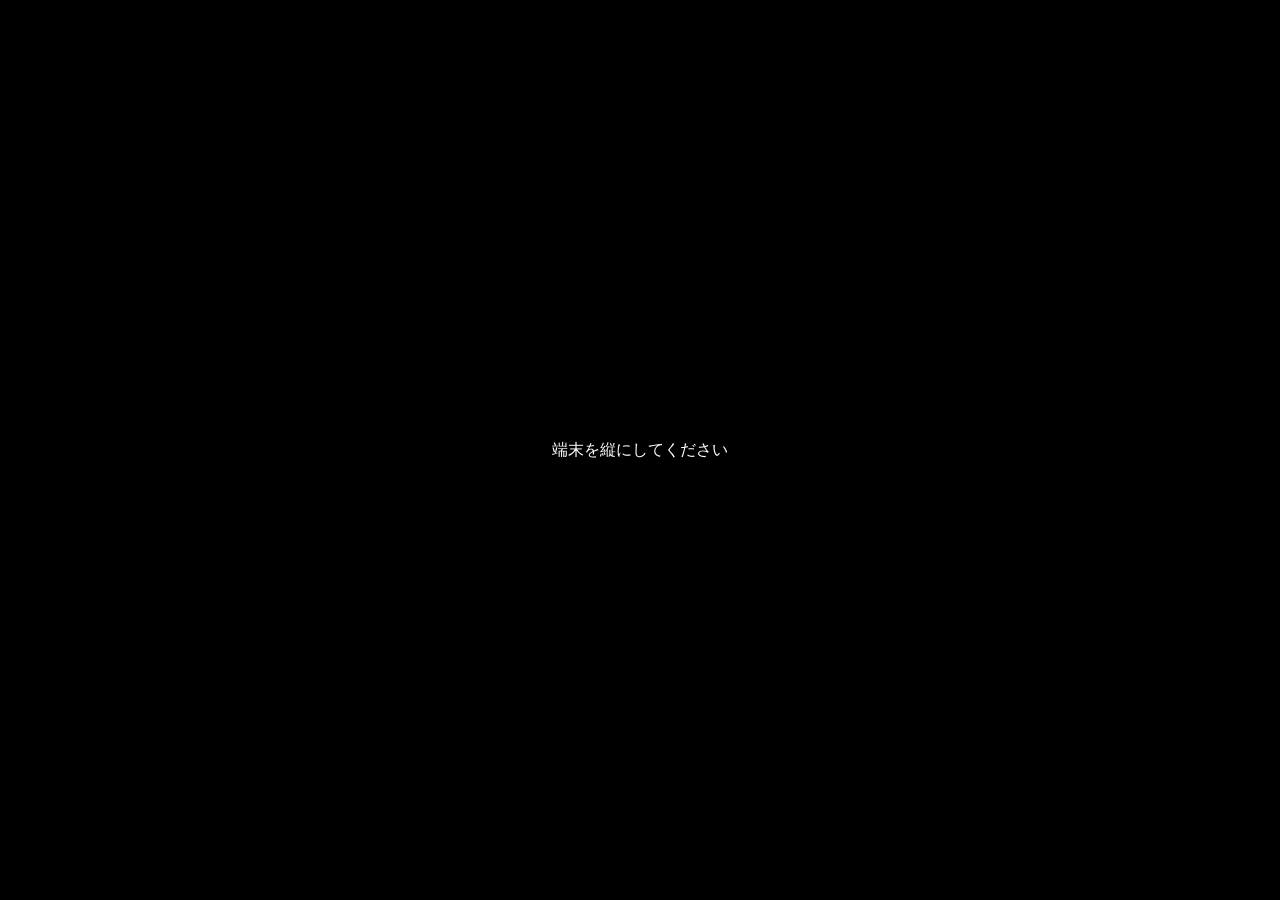
==== admin.html @ 8f2fdc66 "Add files via upload" ====
<!doctype html>
<html lang="ja">
<head>
<meta charset="utf-8">
<meta name="viewport" content="width=device-width,initial-scale=1,viewport-fit=cover,user-scalable=no">
<meta name="theme-color" content="#050505">
<title>おたく場ギルド 管理 Ver.3</title>
<style>
:root{
  --gold:#f6c84f;--white:#fff6df;--green:#73ff5f;--red:#ff6767;
  --line:rgba(246,200,79,.72);--panel:rgba(4,8,14,.68);
  --shadow:0 0 0 2px #1b1203,0 0 0 4px rgba(246,200,79,.72),0 10px 28px rgba(0,0,0,.48);
}
*{box-sizing:border-box;-webkit-tap-highlight-color:transparent}
html,body{margin:0;width:100%;height:100%;overflow:hidden;background:#000;color:var(--white);font-family:"Hiragino Sans","Yu Gothic",Meiryo,monospace}
button,input,textarea,select{font:inherit}
button{color:inherit;cursor:pointer;border:0;background:none}
input,textarea,select{color:var(--white);background:rgba(0,0,0,.62);border:2px solid var(--line);border-radius:8px;padding:10px;outline:none;width:100%}
.app{position:relative;width:100vw;max-width:480px;height:100dvh;margin:0 auto;overflow:hidden;background:#000;isolation:isolate}
.bg{position:absolute;inset:0;background:linear-gradient(to bottom,rgba(0,0,0,.02),rgba(0,0,0,.12) 50%,rgba(0,0,0,.78) 86%),url("grass.png") center top/cover no-repeat;z-index:-3}
.scan{position:absolute;inset:0;pointer-events:none;z-index:5;background:repeating-linear-gradient(to bottom,rgba(255,255,255,.025),rgba(255,255,255,.025) 1px,transparent 2px,transparent 5px);opacity:.12}
.screen{position:absolute;inset:0;display:none;padding:14px 12px calc(14px + env(safe-area-inset-bottom));animation:fadeIn .2s ease both}
.screen.active{display:flex;flex-direction:column}
.center{justify-content:center;align-items:center;text-align:center}
.panel{background:linear-gradient(180deg,rgba(7,12,20,.60),rgba(0,3,8,.72));backdrop-filter:blur(2.5px);-webkit-backdrop-filter:blur(2.5px);border:3px solid rgba(255,246,223,.88);border-radius:12px;box-shadow:var(--shadow);padding:12px;position:relative}
.window{width:100%;max-width:430px}
.title-logo{font-size:30px;letter-spacing:1px;color:var(--gold);text-shadow:3px 3px 0 #000,0 0 18px rgba(246,200,79,.7);line-height:1.45}
.subtitle{margin-top:20px;font-size:18px;text-shadow:2px 2px 0 #000}
.row{display:flex;gap:10px}.row>*{flex:1}
.choice{margin-top:18px}
.btn{display:inline-flex;align-items:center;justify-content:center;gap:6px;min-height:44px;padding:10px 12px;border:3px solid var(--white);border-radius:9px;background:rgba(0,0,0,.74);box-shadow:inset 0 -4px 0 rgba(255,255,255,.08),0 4px 0 rgba(0,0,0,.45);text-shadow:2px 2px 0 #000}
.btn:active{transform:translateY(2px)}
.btn.gold{color:#1d1300;background:linear-gradient(#ffe58a,#c89225);text-shadow:none;border-color:#fff6c8;font-weight:700}
.btn.green{color:#051b00;background:linear-gradient(#9cff8b,#37b72a);text-shadow:none;border-color:#d9ffd4;font-weight:700}
.btn.red{background:linear-gradient(#5b1111,#210000);border-color:#ffaaaa;color:#ffd6d6}
.btn.small{min-height:32px;padding:5px 8px;font-size:12px;border-width:2px}
.dialog-name{color:var(--gold);margin-bottom:8px}
.dialog-text{font-size:17px;line-height:1.55}
.form-grid{display:grid;gap:8px}
.mt{margin-top:12px}.hidden{display:none!important}.tiny{font-size:12px;opacity:.78;line-height:1.5}
.toast{position:absolute;left:14px;right:14px;bottom:calc(16px + env(safe-area-inset-bottom));z-index:60;display:none}
.toast.show{display:block;animation:pop .2s ease both}
.complete-mark{font-size:54px;color:var(--gold);text-shadow:0 0 20px var(--gold)}
@keyframes fadeIn{from{opacity:0;filter:blur(2px)}to{opacity:1;filter:blur(0)}}
@keyframes pop{from{transform:translateY(10px) scale(.98);opacity:0}to{transform:translateY(0) scale(1);opacity:1}}
@media (min-width:700px){body:before{content:"スマホ縦画面専用アプリです";position:fixed;inset:0;display:flex;align-items:center;justify-content:center;background:#000;color:#fff;z-index:99999}.app{display:none}}
@media (orientation:landscape){body:before{content:"端末を縦にしてください";position:fixed;inset:0;display:flex;align-items:center;justify-content:center;background:#000;color:#fff;z-index:99999}.app{display:none}}


h1{font-size:22px;color:var(--gold);margin:0 0 8px;text-shadow:2px 2px 0 #000}.admin-tabs{grid-template-columns:repeat(3,1fr);margin:12px 0}.admin-list{display:grid;gap:8px}.admin-item{border:1px solid rgba(255,255,255,.35);border-radius:8px;padding:8px;background:rgba(0,0,0,.45)}.admin-title{color:var(--gold);margin-bottom:4px}.admin-actions{display:flex;gap:6px;margin-top:7px}.admin-actions>*{flex:1}.json-box{width:100%;min-height:48dvh;font-size:12px;line-height:1.4}label{font-size:12px;color:var(--gold)}.field{margin:8px 0}
</style>
</head>
<body>
<div class="app admin-app">
  <div class="bg"></div>
  <section class="screen active">
    <div class="window panel">
      <h1>管理画面 Ver.3</h1>
      <p class="tiny">iPhone運用用。設定はこの端末のlocalStorageに保存されます。</p>
      <div class="tabs admin-tabs">
        <button class="tab active" data-admin-tab="menu">メニュー</button>
        <button class="tab" data-admin-tab="battle">討伐</button>
        <button class="tab" data-admin-tab="settings">設定</button>
      </div>
      <div id="adminContent"></div>
    </div>
  </section>
  <div class="toast" id="toast"><div class="panel" id="toastText"></div></div>
</div>
<script>
window.GuildStorage = (() => {
  const keys = {
    settings:"otakuba.v303.settings",
    menu:"otakuba.v303.menu",
    monsters:"otakuba.v303.monsters",
    state:"otakuba.v303.state",
    battle:"otakuba.v303.battle"
  };
  const DEFAULT_SETTINGS = {
  "guildName": "おたく場ギルド",
  "currency": "G",
  "discordWebhookUrl": "",
  "battleMode": "continue",
  "adminPassword": "OTAKU",
  "categories": [
    {
      "id": "all",
      "name": "全部"
    },
    {
      "id": "drink",
      "name": "酒場"
    },
    {
      "id": "food",
      "name": "食事"
    },
    {
      "id": "soft",
      "name": "回復"
    },
    {
      "id": "special",
      "name": "限定"
    }
  ]
};
  const DEFAULT_MENU = [
  {
    "id": "beer",
    "category": "drink",
    "name": "ビール",
    "desc": "ギルド定番の一杯。",
    "price": 700,
    "icon": "🍺",
    "image": ""
  },
  {
    "id": "highball",
    "category": "drink",
    "name": "ハイボール",
    "desc": "爽快な一撃。",
    "price": 650,
    "icon": "🥃",
    "image": ""
  },
  {
    "id": "oolong",
    "category": "soft",
    "name": "ウーロン茶",
    "desc": "休憩用ポーション。",
    "price": 400,
    "icon": "🍵",
    "image": ""
  },
  {
    "id": "cola",
    "category": "soft",
    "name": "コーラ",
    "desc": "弾ける黒の魔水。",
    "price": 400,
    "icon": "🥤",
    "image": ""
  },
  {
    "id": "karaage",
    "category": "food",
    "name": "唐揚げ",
    "desc": "冒険者の基本装備。",
    "price": 650,
    "icon": "🍗",
    "image": ""
  },
  {
    "id": "potato",
    "category": "food",
    "name": "ポテト",
    "desc": "みんなでつまめる定番。",
    "price": 550,
    "icon": "🍟",
    "image": ""
  },
  {
    "id": "curry",
    "category": "food",
    "name": "ギルドカレー",
    "desc": "腹を満たす主食クエスト。",
    "price": 900,
    "icon": "🍛",
    "image": ""
  },
  {
    "id": "dessert",
    "category": "special",
    "name": "本日の甘味",
    "desc": "マスター気まぐれ報酬。",
    "price": 500,
    "icon": "🍰",
    "image": ""
  }
];
  const DEFAULT_MONSTERS = [
  {
    "id": "slime",
    "name": "スライム",
    "hp": 500,
    "stage": "草原",
    "background": "grass.png",
    "image": "slime.png"
  },
  {
    "id": "goblin_1",
    "name": "ゴブリン 1/3",
    "hp": 500,
    "stage": "森",
    "background": "forest.png",
    "image": "goblin.png"
  },
  {
    "id": "goblin_2",
    "name": "ゴブリン 2/3",
    "hp": 500,
    "stage": "森",
    "background": "forest.png",
    "image": "goblin.png"
  },
  {
    "id": "goblin_3",
    "name": "ゴブリン 3/3",
    "hp": 500,
    "stage": "森",
    "background": "forest.png",
    "image": "goblin.png"
  },
  {
    "id": "orc_1",
    "name": "オーク 1/2",
    "hp": 2500,
    "stage": "山",
    "background": "mountain.png",
    "image": "orc.png"
  },
  {
    "id": "orc_2",
    "name": "オーク 2/2",
    "hp": 2500,
    "stage": "山",
    "background": "mountain.png",
    "image": "orc.png"
  },
  {
    "id": "skeleton_1",
    "name": "スケルトン 1/2",
    "hp": 1000,
    "stage": "洞窟",
    "background": "cave.png",
    "image": "skeleton.png"
  },
  {
    "id": "skeleton_2",
    "name": "スケルトン 2/2",
    "hp": 1000,
    "stage": "洞窟",
    "background": "cave.png",
    "image": "skeleton.png"
  },
  {
    "id": "mimic_1",
    "name": "ミミック 1/2",
    "hp": 2500,
    "stage": "洞窟",
    "background": "cave.png",
    "image": "mimic.png"
  },
  {
    "id": "mimic_2",
    "name": "ミミック 2/2",
    "hp": 2500,
    "stage": "洞窟",
    "background": "cave.png",
    "image": "mimic.png"
  },
  {
    "id": "gargoyle",
    "name": "ガーゴイル",
    "hp": 5000,
    "stage": "遺跡",
    "background": "ruins.png",
    "image": "gargoyle.png"
  },
  {
    "id": "dark_wizard",
    "name": "ダークウィザード",
    "hp": 10000,
    "stage": "遺跡",
    "background": "ruins.png",
    "image": "dark_wizard.png"
  },
  {
    "id": "minotaur",
    "name": "ミノタウロス",
    "hp": 10000,
    "stage": "火山",
    "background": "volcano.png",
    "image": "minotaur.png"
  },
  {
    "id": "dragon",
    "name": "ドラゴン",
    "hp": 15000,
    "stage": "王城前",
    "background": "castle.png",
    "image": "dragon.png"
  },
  {
    "id": "maou",
    "name": "魔王",
    "hp": 20000,
    "stage": "魔王城 玉座",
    "background": "castle.png",
    "image": "maou.png"
  }
];
  function clone(v){ return JSON.parse(JSON.stringify(v)); }
  function get(key, fallback){
    try{ 
      const raw = localStorage.getItem(key);
      return raw ? JSON.parse(raw) : fallback;
    }catch(e){ return fallback; }
  }
  function set(key, value){ localStorage.setItem(key, JSON.stringify(value)); }
  async function init(){
    const settings = get(keys.settings, clone(DEFAULT_SETTINGS));
    const menu = get(keys.menu, clone(DEFAULT_MENU));
    const monsters = get(keys.monsters, clone(DEFAULT_MONSTERS));
    set(keys.settings, settings); set(keys.menu, menu); set(keys.monsters, monsters);
    return {settings, menu, monsters};
  }
  return {keys, get, set, init};
})();

const $ = id => document.getElementById(id);
let currentTab = "menu";

function toast(msg){
  $("toastText").textContent = msg;
  $("toast").classList.add("show");
  setTimeout(()=>$("toast").classList.remove("show"),1500);
}
function getData(){
  return {
    settings: GuildStorage.get(GuildStorage.keys.settings, {}),
    menu: GuildStorage.get(GuildStorage.keys.menu, []),
    monsters: GuildStorage.get(GuildStorage.keys.monsters, [])
  };
}
function saveJson(key, value){
  try{
    GuildStorage.set(key, JSON.parse(value));
    toast("保存しました");
    render();
  }catch(e){ toast("JSONエラー"); }
}
function render(){
  const d = getData();
  const c = $("adminContent");
  if(currentTab === "menu"){
    c.innerHTML = `<div class="admin-item"><div class="admin-title">menu.json</div><textarea class="json-box" id="jsonEdit">${JSON.stringify(d.menu,null,2)}</textarea><button class="btn gold mt" id="saveJson">保存</button></div>`;
    $("saveJson").onclick = () => saveJson(GuildStorage.keys.menu, $("jsonEdit").value);
  }
  if(currentTab === "battle"){
    c.innerHTML = `<div class="admin-item"><div class="admin-title">monsters.json</div><textarea class="json-box" id="jsonEdit">${JSON.stringify(d.monsters,null,2)}</textarea><button class="btn gold mt" id="saveJson">保存</button></div>`;
    $("saveJson").onclick = () => saveJson(GuildStorage.keys.monsters, $("jsonEdit").value);
  }
  if(currentTab === "settings"){
    c.innerHTML = `<div class="admin-item"><div class="admin-title">settings.json</div><textarea class="json-box" id="jsonEdit">${JSON.stringify(d.settings,null,2)}</textarea><button class="btn gold mt" id="saveJson">保存</button></div>`;
    $("saveJson").onclick = () => saveJson(GuildStorage.keys.settings, $("jsonEdit").value);
  }
}
document.addEventListener("DOMContentLoaded", async () => {
  await GuildStorage.init();
  document.querySelectorAll("[data-admin-tab]").forEach(b => {
    b.onclick = () => {
      document.querySelectorAll("[data-admin-tab]").forEach(x=>x.classList.remove("active"));
      b.classList.add("active");
      currentTab = b.dataset.adminTab;
      render();
    };
  });
  render();
});

</script>
</body>
</html>
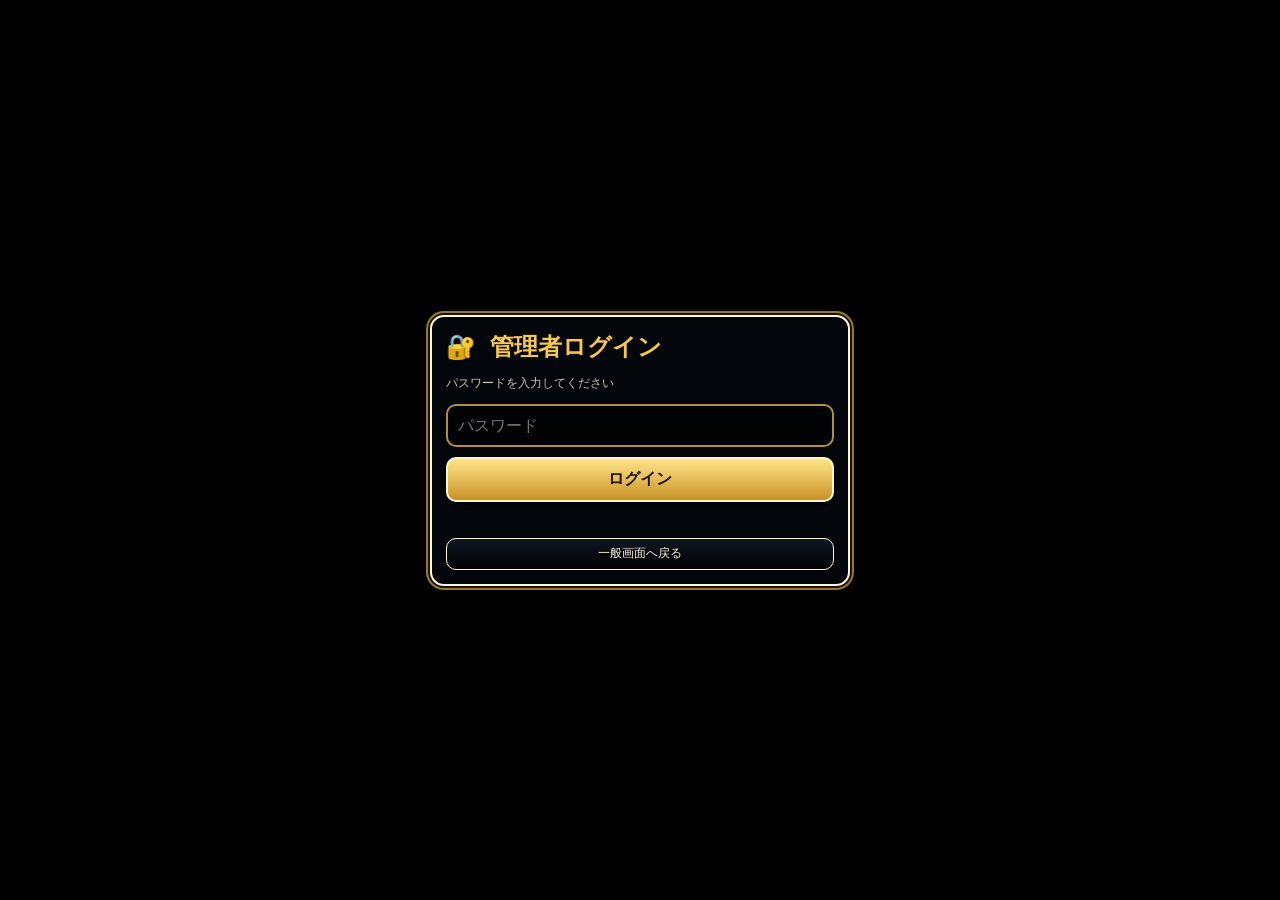
==== commit 69f12e64: "Add files via upload" ====
--- a/admin.html
+++ b/admin.html
@@ -1,375 +1,143 @@
-<!doctype html>
-<html lang="ja">
-<head>
-<meta charset="utf-8">
-<meta name="viewport" content="width=device-width,initial-scale=1,viewport-fit=cover,user-scalable=no">
-<meta name="theme-color" content="#050505">
-<title>おたく場ギルド 管理 Ver.3</title>
-<style>
-:root{
-  --gold:#f6c84f;--white:#fff6df;--green:#73ff5f;--red:#ff6767;
-  --line:rgba(246,200,79,.72);--panel:rgba(4,8,14,.68);
-  --shadow:0 0 0 2px #1b1203,0 0 0 4px rgba(246,200,79,.72),0 10px 28px rgba(0,0,0,.48);
+<!doctype html><html lang="ja"><head><meta charset="utf-8"><meta name="viewport" content="width=device-width,initial-scale=1"><meta name="theme-color" content="#050505"><title>おたく場ギルド 管理画面</title><style>
+:root{--gold:#f6c84f;--white:#fff6df;--green:#73ff5f;--red:#ff6767;--blue:#8bd3ff;--panel:rgba(4,8,14,.78);--line:rgba(246,200,79,.72)}
+*{box-sizing:border-box;-webkit-tap-highlight-color:transparent}html,body{margin:0;width:100%;min-height:100%;background:#050505;color:var(--white);font-family:"Hiragino Sans","Yu Gothic",Meiryo,monospace}button,input,textarea,select{font:inherit}button{cursor:pointer;color:inherit}input,textarea,select{width:100%;padding:10px;border:2px solid var(--line);border-radius:10px;background:rgba(0,0,0,.62);color:var(--white)}textarea{min-height:80px;resize:vertical}.btn{border:2px solid var(--white);border-radius:10px;background:linear-gradient(180deg,rgba(15,23,36,.95),rgba(0,0,0,.7));padding:10px 12px;min-height:42px;box-shadow:0 4px 0 rgba(0,0,0,.45);text-shadow:2px 2px #000}.btn:active{transform:translateY(2px);box-shadow:0 2px 0 rgba(0,0,0,.45)}.btn.gold{background:linear-gradient(#ffe58a,#c89225);color:#1d1300;text-shadow:none;font-weight:900;border-color:#fff6c8}.btn.red{background:linear-gradient(#5b1111,#210000);border-color:#ffaaaa;color:#ffd6d6}.btn.green{background:linear-gradient(#9cff8b,#37b72a);color:#051b00;text-shadow:none;font-weight:900}.btn.small{font-size:12px;padding:6px 8px;min-height:32px;border-width:1px}.panel{background:var(--panel);border:2px solid var(--white);box-shadow:0 0 0 2px #1b1203,0 0 0 4px rgba(246,200,79,.6),0 10px 30px rgba(0,0,0,.5);border-radius:14px;padding:14px}.row{display:flex;gap:8px}.row>*{flex:1}.tiny{font-size:12px;opacity:.78}.goldtxt{color:var(--gold)}.greentxt{color:var(--green)}.redtxt{color:var(--red)}.hidden{display:none!important}.empty{padding:20px;text-align:center;opacity:.75;line-height:1.7}.toast{position:fixed;left:16px;right:16px;bottom:18px;z-index:999;background:rgba(0,0,0,.86);border:2px solid var(--gold);border-radius:12px;padding:12px;text-align:center;display:none}.toast.show{display:block;animation:pop .2s ease}.badge{display:inline-block;border:1px solid var(--line);border-radius:999px;padding:3px 8px;font-size:12px;color:var(--gold);background:rgba(0,0,0,.35)}@keyframes pop{from{opacity:0;transform:translateY(8px)}to{opacity:1;transform:none}}@media (min-width:720px){.phone{max-width:520px;margin:0 auto}.admin-app{max-width:1100px;margin:0 auto}}@media (max-width:719px){.admin-grid{grid-template-columns:1fr!important}.admin-tabs{grid-template-columns:repeat(2,1fr)!important}}
+
+body{min-height:100dvh;background:linear-gradient(rgba(0,0,0,.74),rgba(0,0,0,.86)),url("background.jpg") center/cover fixed no-repeat}.admin-app{padding:14px}.admin-head{display:flex;gap:10px;align-items:center;margin-bottom:12px}.admin-head h1{flex:1;margin:0;color:var(--gold);font-size:23px;text-shadow:2px 2px #000}.admin-tabs{display:grid;grid-template-columns:repeat(5,1fr);gap:8px;margin-bottom:12px}.tab{border:2px solid var(--white);border-radius:10px;background:rgba(0,0,0,.65);padding:10px 8px}.tab.active{background:linear-gradient(#ffe58a,#c89225);color:#1d1300;text-shadow:none;font-weight:900}.version-badge{display:inline-block;margin-left:8px;color:#73ff5f}.section{display:none}.section.active{display:block}.admin-grid{display:grid;grid-template-columns:repeat(2,1fr);gap:12px}.list{display:grid;gap:8px}.item{background:rgba(0,0,0,.42);border:1px solid rgba(246,200,79,.45);border-radius:10px;padding:10px}.item-title{font-weight:900;color:var(--gold)}.table{width:100%;border-collapse:collapse;font-size:13px}.table th,.table td{border-bottom:1px solid rgba(255,255,255,.18);padding:6px;text-align:left;vertical-align:top}.toolbar{display:flex;gap:8px;flex-wrap:wrap;margin:8px 0}.form{display:grid;gap:8px}.stats{display:grid;grid-template-columns:repeat(4,1fr);gap:8px}.stat{padding:12px;text-align:center}.stat b{display:block;color:var(--gold);font-size:20px}.danger-zone{border-color:#ff6767}.code{white-space:pre-wrap;background:#050505;border:1px solid var(--line);border-radius:10px;padding:10px;font-size:12px;overflow:auto;max-height:300px}.gas-order{border:1px solid rgba(139,211,255,.55);border-radius:10px;padding:10px;margin:8px 0;background:rgba(0,0,0,.35)}.gas-order.done{opacity:.65}.gas-order.cancel{border-color:rgba(255,103,103,.8)}.gas-actions{display:grid;grid-template-columns:repeat(4,1fr);gap:6px;margin-top:8px}.sync-status{border-left:4px solid var(--blue);padding-left:8px}.gas-mini{font-size:12px;opacity:.82;margin-top:4px}.okbox{border-color:rgba(115,255,95,.55)}
+
+html.admin-locked .admin-app{display:none!important}
+#adminLogin{display:none;position:fixed;inset:0;z-index:9999;align-items:center;justify-content:center;padding:20px;background:linear-gradient(rgba(0,0,0,.78),rgba(0,0,0,.92)),url("background.jpg") center/cover no-repeat}html.admin-locked #adminLogin{display:flex}.login-card{width:min(420px,94vw)}.login-title{font-size:24px;color:var(--gold);font-weight:900;text-shadow:2px 2px #000;margin-bottom:8px}.login-error{min-height:20px;color:var(--red);font-size:13px;margin-top:8px}
+
+.category-block{margin-bottom:12px;border:1px solid rgba(246,200,79,.45);border-radius:14px;overflow:hidden;background:rgba(0,0,0,.22)}
+.category-head{width:100%;display:flex;align-items:center;justify-content:space-between;gap:8px;padding:12px;border:0;border-bottom:1px solid rgba(246,200,79,.35);background:rgba(0,0,0,.45);font-weight:900;color:var(--gold);text-align:left}
+.category-body{display:none;padding:10px}.category-block.open .category-body{display:grid;gap:8px}
+.product-card{display:grid;grid-template-columns:74px 1fr;gap:10px;align-items:center}.product-thumb{width:74px;height:74px;border:1px solid var(--line);border-radius:10px;background:rgba(0,0,0,.45);display:flex;align-items:center;justify-content:center;overflow:hidden;font-size:30px}.product-thumb img{width:100%;height:100%;object-fit:cover}.preview-img{width:96px;height:96px;border:1px solid var(--line);border-radius:10px;background:rgba(0,0,0,.45);object-fit:cover;display:none}.menu-filter{display:grid;grid-template-columns:repeat(3,1fr);gap:6px;margin:8px 0}.status-active{color:var(--green)}.status-cancelled,.status-cancel{color:var(--red)}.status-received,.status-done{color:var(--blue)}
+
+.customer-list{display:grid;gap:12px;margin-top:10px}
+.customer-card{border:1px solid rgba(246,200,79,.48);border-radius:14px;background:rgba(0,0,0,.36);padding:12px}
+.customer-head{display:flex;align-items:center;justify-content:space-between;gap:8px;margin-bottom:10px}
+.customer-name{font-size:20px;font-weight:900;color:var(--gold);line-height:1.25;word-break:break-word}
+.customer-meta{display:grid;grid-template-columns:repeat(3,1fr);gap:8px;margin:8px 0 12px}
+.customer-meta .mini{border:1px solid rgba(255,255,255,.22);border-radius:10px;padding:8px;background:rgba(255,255,255,.035);text-align:center}
+.customer-meta .mini span{display:block;font-size:11px;opacity:.75;margin-bottom:4px}.customer-meta .mini b{color:var(--green);font-size:15px}
+.customer-form{display:grid;gap:8px}.customer-form label{display:grid;gap:4px;color:var(--gold);font-size:12px}.customer-form textarea{min-height:72px}.customer-savebar{position:sticky;bottom:10px;z-index:30;margin-top:12px;background:rgba(0,0,0,.72);border:1px solid rgba(246,200,79,.55);border-radius:14px;padding:10px;backdrop-filter:blur(2px);-webkit-backdrop-filter:blur(2px)}
+@media (max-width:719px){.customer-meta{grid-template-columns:1fr 1fr}.customer-card{padding:10px}.customer-name{font-size:18px}.table.customer-old{display:none}}
+</style><script>(function(){if(localStorage.getItem('otakubaAdminAuth.v1')!=='ok')document.documentElement.classList.add('admin-locked')})();</script></head><body><div id="adminLogin"><div class="panel login-card"><div class="login-title">🔐 管理者ログイン</div><p class="tiny">パスワードを入力してください</p><input id="adminPassInput" type="password" placeholder="パスワード"><button class="btn gold" id="adminLoginBtn" style="width:100%;margin-top:10px">ログイン</button><div id="adminLoginError" class="login-error"></div><button class="btn small" onclick="location.href='index.html'" style="width:100%;margin-top:8px">一般画面へ戻る</button></div></div><div class="admin-app"><div id="toast" class="toast"></div><div class="admin-head"><h1>おたく場ギルド 管理画面 <span class="tiny">v3.0</span></h1><button class="btn small" onclick="location.href='index.html'">一般画面</button><button class="btn red small" id="adminLogoutBtn">ログアウト</button></div><div class="admin-tabs" id="tabs"></div><div id="sections"></div></div><script>
+(function(){'use strict';
+const APP_VERSION='3.0-fixed10-overflow'; const DEFAULT_GAS_URL='https://script.google.com/macros/s/AKfycbzX6hTXf6HWtpVarXymnKc2xGA6BhkmIhXMu4QIweqHJlkADWLlHDIM0daJJuXXJgjpLA/exec'; const KEY='otakubaGuildApp.v1.complete'; const OLD='otakubaGuildApp.v2.masterMenu';
+const CATS={food:'フード',drink:'ドリンク',alcohol:'アルコール',dessert:'デザート',event:'イベント'}; const CAT_KEYS=Object.keys(CATS);
+const TABS=[['dash','📊 ダッシュボード'],['menu','🍴 メニュー管理'],['orders','📦 注文管理'],['sales','💰 売上管理'],['customers','👤 顧客管理'],['battle','⚔️ 討伐システム'],['notice','📢 本日のお知らせ'],['notify','🔔 通知設定'],['design','🎨 デザイン設定'],['data','💾 データ管理']];
+function uid(){return 'id'+Math.random().toString(36).slice(2,9)+Date.now().toString(36)}
+function defaultProducts(){return [{id:uid(),cat:'food',name:'唐揚げ',price:600,emoji:'🍗',desc:'ギルド定番のフード。',image:''},{id:uid(),cat:'food',name:'ポテト',price:500,emoji:'🍟',desc:'みんなでつまめる。',image:''},{id:uid(),cat:'drink',name:'コーラ',price:400,emoji:'🥤',desc:'ソフトドリンク。',image:''},{id:uid(),cat:'drink',name:'メロンソーダ',price:400,emoji:'🥤',desc:'緑の回復薬。',image:''},{id:uid(),cat:'alcohol',name:'生ビール',price:600,emoji:'🍺',desc:'酒場の基本。',image:''},{id:uid(),cat:'alcohol',name:'ハイボール',price:550,emoji:'🥃',desc:'強炭酸。',image:''},{id:uid(),cat:'dessert',name:'アイス',price:350,emoji:'🍨',desc:'食後の甘味。',image:''},{id:uid(),cat:'event',name:'本日の限定',price:700,emoji:'🎉',desc:'イベントメニュー。',image:''}]}
+function defaultEnemies(){return [
+{id:'slime',name:'スライム',stage:'草原',hp:100,maxHp:100,bg:'grass.png',background:'grass.png',image:'slime.png'},
+{id:'goblin',name:'ゴブリン',stage:'森',hp:200,maxHp:200,bg:'forest.png',background:'forest.png',image:'goblin.png'},
+{id:'orc',name:'オーク',stage:'森',hp:350,maxHp:350,bg:'forest.png',background:'forest.png',image:'orc.png'},
+{id:'skeleton',name:'スケルトン',stage:'遺跡',hp:500,maxHp:500,bg:'ruins.png',background:'ruins.png',image:'skeleton.png'},
+{id:'mimic',name:'ミミック',stage:'洞窟',hp:700,maxHp:700,bg:'cave.png',background:'cave.png',image:'mimic.png'},
+{id:'gargoyle',name:'ガーゴイル',stage:'山岳',hp:900,maxHp:900,bg:'mountain.png',background:'mountain.png',image:'gargoyle.png'},
+{id:'dark_wizard',name:'ダークウィザード',stage:'魔王城',hp:1200,maxHp:1200,bg:'castle.png',background:'castle.png',image:'dark_wizard.png'},
+{id:'minotaur',name:'ミノタウロス',stage:'洞窟',hp:1600,maxHp:1600,bg:'cave.png',background:'cave.png',image:'minotaur.png'},
+{id:'dragon',name:'ドラゴン',stage:'火山',hp:2200,maxHp:2200,bg:'volcano.png',background:'volcano.png',image:'dragon.png'},
+{id:'maou',name:'魔王',stage:'魔王城',hp:3000,maxHp:3000,bg:'castle.png',background:'castle.png',image:'maou.png'}
+]}
+function defaults(){return {products:defaultProducts(),orders:[],sales:[],customers:[],settings:{notice:{enabled:false,title:'本日のお知らせ',body:'',position:'top'},gasUrl:DEFAULT_GAS_URL,notifyOn:true,currentEnemyIndex:0,enemies:defaultEnemies(),design:{bg:'background.jpg',bgm:''},sharedOrders:[],gasLog:[]},currentCustomer:'',currentCustomerId:''}}
+function normalizeEnemy(e,i){const base=defaultEnemies()[i%defaultEnemies().length]||defaultEnemies()[0]; e=e||{}; const max=Number(e.maxHp||e.hp||base.maxHp||100)||100; const hp=Number.isFinite(Number(e.hp))?Math.max(0,Number(e.hp)):max; return {id:e.id||base.id||('enemy_'+(i+1)),name:e.name||base.name||('敵'+(i+1)),stage:e.stage||base.stage||'草原',hp:hp,maxHp:max,bg:e.bg||e.background||base.bg||base.background||'grass.png',background:e.background||e.bg||base.background||base.bg||'grass.png',image:e.image||base.image||'slime.png',bgm:e.bgm||base.bgm||''};}
+function migrate(o){const d=defaults(); if(!o||typeof o!=='object')return d; o.products=Array.isArray(o.products)&&o.products.length?o.products:d.products; o.orders=Array.isArray(o.orders)?o.orders:[]; o.sales=Array.isArray(o.sales)?o.sales:[]; o.customers=Array.isArray(o.customers)?o.customers:[]; o.customers.forEach(c=>{if(c&&!c.id)c.id=uid()}); o.settings=o.settings||{}; o.settings.notice=o.settings.notice||d.settings.notice; const oldEnemies=Array.isArray(o.settings.enemies)?o.settings.enemies:[]; o.settings.enemies=(oldEnemies.length?oldEnemies:defaultEnemies()).map(normalizeEnemy); o.settings.currentEnemyIndex=Number.isFinite(+o.settings.currentEnemyIndex)?Math.max(0,Math.min(o.settings.enemies.length-1,+o.settings.currentEnemyIndex)):0; o.settings.gasUrl=o.settings.gasUrl||DEFAULT_GAS_URL; o.settings.notifyOn=o.settings.notifyOn!==false; o.settings.design=o.settings.design||d.settings.design; o.settings.sharedOrders=Array.isArray(o.settings.sharedOrders)?o.settings.sharedOrders:[]; o.settings.gasLog=Array.isArray(o.settings.gasLog)?o.settings.gasLog:[]; o.currentCustomerId=o.currentCustomerId||''; if(!o.currentCustomer&&o.name)o.currentCustomer=o.name; return o;}
+function load(){try{let cur=JSON.parse(localStorage.getItem(KEY)); if(cur)return migrate(cur); let old=JSON.parse(localStorage.getItem(OLD)); if(old){old.currentCustomer=old.name||old.currentCustomer||''; return migrate(old)}}catch(e){} return defaults()} let state=load(); function save(){localStorage.setItem(KEY,JSON.stringify(state)); localStorage.setItem(OLD,JSON.stringify(state))}
+function $(id){return document.getElementById(id)} function fileUrl(name){name=String(name||'').trim(); if(!name)return 'background.jpg'; if(/^data:image\//.test(name)||/^https?:\/\//.test(name))return name; return name.replace(/\\/g,'/').replace(/^\/+/, '')} function yen(n){return (Number(n)||0).toLocaleString('ja-JP')+'G'} function esc(s){return String(s??'').replace(/[&<>"']/g,m=>({'&':'&amp;','<':'&lt;','>':'&gt;','"':'&quot;',"'":'&#39;'}[m]))} function today(){return new Date().toLocaleDateString('ja-JP',{timeZone:'Asia/Tokyo'})}
+function toast(m){const t=$('toast');t.textContent=m;t.classList.add('show');clearTimeout(toast.t);toast.t=setTimeout(()=>t.classList.remove('show'),1600)}
+let current='dash'; function initTabs(){const box=$('tabs'); box.innerHTML=TABS.map(t=>'<button class="tab" data-tab="'+t[0]+'">'+t[1]+'</button>').join(''); box.querySelectorAll('button').forEach(b=>b.onclick=()=>{current=b.dataset.tab;render()})}
+function section(id,html){return '<section class="section '+(current===id?'active':'')+'" id="sec-'+id+'">'+html+'</section>'}
+function orderItems(){return state.orders.map(o=>{const p=state.products.find(x=>x.id===o.id); return p?{id:p.id,name:p.name,cat:p.cat,price:Number(p.price)||0,qty:Number(o.qty)||0,subtotal:(Number(p.price)||0)*(Number(o.qty)||0)}:null}).filter(Boolean)}
+function salesTotal(arr){return arr.filter(s=>s.type!=='cancel').reduce((a,s)=>a+(Number(s.total)||0),0)-arr.filter(s=>s.type==='cancel').reduce((a,s)=>a+(Number(s.total)||0),0)}
+function currentEnemy(){let i=Math.max(0,Math.min((state.settings.enemies||[]).length-1,Number(state.settings.currentEnemyIndex)||0));state.settings.currentEnemyIndex=i;return state.settings.enemies[i]}
+function render(){document.querySelectorAll('.tab').forEach(b=>b.classList.toggle('active',b.dataset.tab===current)); const e=currentEnemy(); const todaySales=state.sales.filter(s=>(s.timeText||'').startsWith(today())); const orders=orderItems(); const secs=[];
+secs.push(section('dash','<div class="stats"><div class="panel stat"><span>今日の売上</span><b>'+yen(salesTotal(todaySales))+'</b></div><div class="panel stat"><span>注文数</span><b>'+state.sales.filter(s=>s.type!=='cancel').length+'</b></div><div class="panel stat"><span>顧客数</span><b>'+state.customers.length+'</b></div><div class="panel stat"><span>現在の敵</span><b>'+esc(e.name)+'</b><span>HP '+e.hp+'/'+e.maxHp+'</span></div></div><div class="panel" style="margin-top:12px"><b class="goldtxt">現在状態</b><p>端末内受注：'+orders.length+'件 / GAS URL：'+(state.settings.gasUrl?'設定済み':'未設定')+' / 共有注文キャッシュ：'+((state.settings.sharedOrders||[]).length)+'件</p><p class="tiny">GitHub Pagesのみの場合、localStorageは端末ごとです。客スマホ注文を管理者画面に集約するにはGAS台帳連携を使ってください。更新後に古い表示が残る場合はURL末尾に ?v=1.3 を付けてください。</p></div>'));
+secs.push(section('menu',renderMenuSec())); secs.push(section('orders',renderOrdersSec())); secs.push(section('sales',renderSalesSec())); secs.push(section('customers',renderCustomerSec())); secs.push(section('battle',renderBattleSec())); secs.push(section('notice',renderNoticeSec())); secs.push(section('notify',renderNotifySec())); secs.push(section('design',renderDesignSec())); secs.push(section('data',renderDataSec())); $('sections').innerHTML=secs.join(''); bind(); save();}
+function productThumbHtml(p){const img=p.image?'<img src="'+esc(fileUrl(p.image))+'" onerror="this.style.display=\'none\'">':esc(p.emoji||'🍽️');return '<div class="product-thumb">'+img+'</div>'}
+function renderMenuSec(){
+  return '<div class="admin-grid"><div class="panel"><h2>商品追加/編集</h2><p class="tiny">画像は「ファイルを選択」で登録できます。画像がなければ絵文字表示。</p><div class="form"><input id="pId" type="hidden"><select id="pCat">'+CAT_KEYS.map(k=>'<option value="'+k+'">'+CATS[k]+'</option>').join('')+'</select><input id="pName" placeholder="商品名"><input id="pPrice" type="number" placeholder="価格"><input id="pEmoji" placeholder="絵文字（画像が無い時用）"><input id="pImage" placeholder="画像ファイル名 または 自動保存された画像データ"><input id="pImageFile" type="file" accept="image/*"><img id="pPreview" class="preview-img" alt="preview"><textarea id="pDesc" placeholder="説明"></textarea><label><input id="pHidden" type="checkbox" style="width:auto"> 非表示</label><button class="btn gold" id="saveProduct">保存</button><button class="btn" id="clearProductForm">入力クリア</button></div></div><div class="panel"><h2>ジャンル別メニュー一覧 v2.0</h2><p class="tiny">フード・ドリンク・アルコール・デザート・イベントに小分け表示。ジャンル名を押すと開閉します。</p><div class="list">'+CAT_KEYS.map(cat=>{const products=state.products.filter(p=>p.cat===cat);return '<div class="category-block open"><button class="category-head" data-catopen="'+cat+'"><span>▼ '+CATS[cat]+'（'+products.length+'件）</span><span>開閉</span></button><div class="category-body">'+(products.length?products.map(p=>'<div class="item product-card">'+productThumbHtml(p)+'<div><div class="item-title">'+esc(p.name)+' '+(p.hidden?'<span class="badge">非表示</span>':'')+'</div><div>'+yen(p.price)+' / '+esc(p.image&&p.image.indexOf('data:image/')===0?'端末保存画像':(p.image||'画像なし'))+'</div><div class="tiny">'+esc(p.desc||'')+'</div><div class="toolbar"><button class="btn small" data-editp="'+p.id+'">商品編集</button><button class="btn red small" data-delp="'+p.id+'">商品削除</button></div></div></div>').join(''):'<div class="empty">このジャンルの商品はありません</div>')+'</div></div>'}).join('')+'</div></div></div>'
 }
-*{box-sizing:border-box;-webkit-tap-highlight-color:transparent}
-html,body{margin:0;width:100%;height:100%;overflow:hidden;background:#000;color:var(--white);font-family:"Hiragino Sans","Yu Gothic",Meiryo,monospace}
-button,input,textarea,select{font:inherit}
-button{color:inherit;cursor:pointer;border:0;background:none}
-input,textarea,select{color:var(--white);background:rgba(0,0,0,.62);border:2px solid var(--line);border-radius:8px;padding:10px;outline:none;width:100%}
-.app{position:relative;width:100vw;max-width:480px;height:100dvh;margin:0 auto;overflow:hidden;background:#000;isolation:isolate}
-.bg{position:absolute;inset:0;background:linear-gradient(to bottom,rgba(0,0,0,.02),rgba(0,0,0,.12) 50%,rgba(0,0,0,.78) 86%),url("grass.png") center top/cover no-repeat;z-index:-3}
-.scan{position:absolute;inset:0;pointer-events:none;z-index:5;background:repeating-linear-gradient(to bottom,rgba(255,255,255,.025),rgba(255,255,255,.025) 1px,transparent 2px,transparent 5px);opacity:.12}
-.screen{position:absolute;inset:0;display:none;padding:14px 12px calc(14px + env(safe-area-inset-bottom));animation:fadeIn .2s ease both}
-.screen.active{display:flex;flex-direction:column}
-.center{justify-content:center;align-items:center;text-align:center}
-.panel{background:linear-gradient(180deg,rgba(7,12,20,.60),rgba(0,3,8,.72));backdrop-filter:blur(2.5px);-webkit-backdrop-filter:blur(2.5px);border:3px solid rgba(255,246,223,.88);border-radius:12px;box-shadow:var(--shadow);padding:12px;position:relative}
-.window{width:100%;max-width:430px}
-.title-logo{font-size:30px;letter-spacing:1px;color:var(--gold);text-shadow:3px 3px 0 #000,0 0 18px rgba(246,200,79,.7);line-height:1.45}
-.subtitle{margin-top:20px;font-size:18px;text-shadow:2px 2px 0 #000}
-.row{display:flex;gap:10px}.row>*{flex:1}
-.choice{margin-top:18px}
-.btn{display:inline-flex;align-items:center;justify-content:center;gap:6px;min-height:44px;padding:10px 12px;border:3px solid var(--white);border-radius:9px;background:rgba(0,0,0,.74);box-shadow:inset 0 -4px 0 rgba(255,255,255,.08),0 4px 0 rgba(0,0,0,.45);text-shadow:2px 2px 0 #000}
-.btn:active{transform:translateY(2px)}
-.btn.gold{color:#1d1300;background:linear-gradient(#ffe58a,#c89225);text-shadow:none;border-color:#fff6c8;font-weight:700}
-.btn.green{color:#051b00;background:linear-gradient(#9cff8b,#37b72a);text-shadow:none;border-color:#d9ffd4;font-weight:700}
-.btn.red{background:linear-gradient(#5b1111,#210000);border-color:#ffaaaa;color:#ffd6d6}
-.btn.small{min-height:32px;padding:5px 8px;font-size:12px;border-width:2px}
-.dialog-name{color:var(--gold);margin-bottom:8px}
-.dialog-text{font-size:17px;line-height:1.55}
-.form-grid{display:grid;gap:8px}
-.mt{margin-top:12px}.hidden{display:none!important}.tiny{font-size:12px;opacity:.78;line-height:1.5}
-.toast{position:absolute;left:14px;right:14px;bottom:calc(16px + env(safe-area-inset-bottom));z-index:60;display:none}
-.toast.show{display:block;animation:pop .2s ease both}
-.complete-mark{font-size:54px;color:var(--gold);text-shadow:0 0 20px var(--gold)}
-@keyframes fadeIn{from{opacity:0;filter:blur(2px)}to{opacity:1;filter:blur(0)}}
-@keyframes pop{from{transform:translateY(10px) scale(.98);opacity:0}to{transform:translateY(0) scale(1);opacity:1}}
-@media (min-width:700px){body:before{content:"スマホ縦画面専用アプリです";position:fixed;inset:0;display:flex;align-items:center;justify-content:center;background:#000;color:#fff;z-index:99999}.app{display:none}}
-@media (orientation:landscape){body:before{content:"端末を縦にしてください";position:fixed;inset:0;display:flex;align-items:center;justify-content:center;background:#000;color:#fff;z-index:99999}.app{display:none}}
 
-
-h1{font-size:22px;color:var(--gold);margin:0 0 8px;text-shadow:2px 2px 0 #000}.admin-tabs{grid-template-columns:repeat(3,1fr);margin:12px 0}.admin-list{display:grid;gap:8px}.admin-item{border:1px solid rgba(255,255,255,.35);border-radius:8px;padding:8px;background:rgba(0,0,0,.45)}.admin-title{color:var(--gold);margin-bottom:4px}.admin-actions{display:flex;gap:6px;margin-top:7px}.admin-actions>*{flex:1}.json-box{width:100%;min-height:48dvh;font-size:12px;line-height:1.4}label{font-size:12px;color:var(--gold)}.field{margin:8px 0}
-</style>
-</head>
-<body>
-<div class="app admin-app">
-  <div class="bg"></div>
-  <section class="screen active">
-    <div class="window panel">
-      <h1>管理画面 Ver.3</h1>
-      <p class="tiny">iPhone運用用。設定はこの端末のlocalStorageに保存されます。</p>
-      <div class="tabs admin-tabs">
-        <button class="tab active" data-admin-tab="menu">メニュー</button>
-        <button class="tab" data-admin-tab="battle">討伐</button>
-        <button class="tab" data-admin-tab="settings">設定</button>
-      </div>
-      <div id="adminContent"></div>
-    </div>
-  </section>
-  <div class="toast" id="toast"><div class="panel" id="toastText"></div></div>
-</div>
-<script>
-window.GuildStorage = (() => {
-  const keys = {
-    settings:"otakuba.v303.settings",
-    menu:"otakuba.v303.menu",
-    monsters:"otakuba.v303.monsters",
-    state:"otakuba.v303.state",
-    battle:"otakuba.v303.battle"
-  };
-  const DEFAULT_SETTINGS = {
-  "guildName": "おたく場ギルド",
-  "currency": "G",
-  "discordWebhookUrl": "",
-  "battleMode": "continue",
-  "adminPassword": "OTAKU",
-  "categories": [
-    {
-      "id": "all",
-      "name": "全部"
-    },
-    {
-      "id": "drink",
-      "name": "酒場"
-    },
-    {
-      "id": "food",
-      "name": "食事"
-    },
-    {
-      "id": "soft",
-      "name": "回復"
-    },
-    {
-      "id": "special",
-      "name": "限定"
-    }
-  ]
-};
-  const DEFAULT_MENU = [
-  {
-    "id": "beer",
-    "category": "drink",
-    "name": "ビール",
-    "desc": "ギルド定番の一杯。",
-    "price": 700,
-    "icon": "🍺",
-    "image": ""
-  },
-  {
-    "id": "highball",
-    "category": "drink",
-    "name": "ハイボール",
-    "desc": "爽快な一撃。",
-    "price": 650,
-    "icon": "🥃",
-    "image": ""
-  },
-  {
-    "id": "oolong",
-    "category": "soft",
-    "name": "ウーロン茶",
-    "desc": "休憩用ポーション。",
-    "price": 400,
-    "icon": "🍵",
-    "image": ""
-  },
-  {
-    "id": "cola",
-    "category": "soft",
-    "name": "コーラ",
-    "desc": "弾ける黒の魔水。",
-    "price": 400,
-    "icon": "🥤",
-    "image": ""
-  },
-  {
-    "id": "karaage",
-    "category": "food",
-    "name": "唐揚げ",
-    "desc": "冒険者の基本装備。",
-    "price": 650,
-    "icon": "🍗",
-    "image": ""
-  },
-  {
-    "id": "potato",
-    "category": "food",
-    "name": "ポテト",
-    "desc": "みんなでつまめる定番。",
-    "price": 550,
-    "icon": "🍟",
-    "image": ""
-  },
-  {
-    "id": "curry",
-    "category": "food",
-    "name": "ギルドカレー",
-    "desc": "腹を満たす主食クエスト。",
-    "price": 900,
-    "icon": "🍛",
-    "image": ""
-  },
-  {
-    "id": "dessert",
-    "category": "special",
-    "name": "本日の甘味",
-    "desc": "マスター気まぐれ報酬。",
-    "price": 500,
-    "icon": "🍰",
-    "image": ""
-  }
-];
-  const DEFAULT_MONSTERS = [
-  {
-    "id": "slime",
-    "name": "スライム",
-    "hp": 500,
-    "stage": "草原",
-    "background": "grass.png",
-    "image": "slime.png"
-  },
-  {
-    "id": "goblin_1",
-    "name": "ゴブリン 1/3",
-    "hp": 500,
-    "stage": "森",
-    "background": "forest.png",
-    "image": "goblin.png"
-  },
-  {
-    "id": "goblin_2",
-    "name": "ゴブリン 2/3",
-    "hp": 500,
-    "stage": "森",
-    "background": "forest.png",
-    "image": "goblin.png"
-  },
-  {
-    "id": "goblin_3",
-    "name": "ゴブリン 3/3",
-    "hp": 500,
-    "stage": "森",
-    "background": "forest.png",
-    "image": "goblin.png"
-  },
-  {
-    "id": "orc_1",
-    "name": "オーク 1/2",
-    "hp": 2500,
-    "stage": "山",
-    "background": "mountain.png",
-    "image": "orc.png"
-  },
-  {
-    "id": "orc_2",
-    "name": "オーク 2/2",
-    "hp": 2500,
-    "stage": "山",
-    "background": "mountain.png",
-    "image": "orc.png"
-  },
-  {
-    "id": "skeleton_1",
-    "name": "スケルトン 1/2",
-    "hp": 1000,
-    "stage": "洞窟",
-    "background": "cave.png",
-    "image": "skeleton.png"
-  },
-  {
-    "id": "skeleton_2",
-    "name": "スケルトン 2/2",
-    "hp": 1000,
-    "stage": "洞窟",
-    "background": "cave.png",
-    "image": "skeleton.png"
-  },
-  {
-    "id": "mimic_1",
-    "name": "ミミック 1/2",
-    "hp": 2500,
-    "stage": "洞窟",
-    "background": "cave.png",
-    "image": "mimic.png"
-  },
-  {
-    "id": "mimic_2",
-    "name": "ミミック 2/2",
-    "hp": 2500,
-    "stage": "洞窟",
-    "background": "cave.png",
-    "image": "mimic.png"
-  },
-  {
-    "id": "gargoyle",
-    "name": "ガーゴイル",
-    "hp": 5000,
-    "stage": "遺跡",
-    "background": "ruins.png",
-    "image": "gargoyle.png"
-  },
-  {
-    "id": "dark_wizard",
-    "name": "ダークウィザード",
-    "hp": 10000,
-    "stage": "遺跡",
-    "background": "ruins.png",
-    "image": "dark_wizard.png"
-  },
-  {
-    "id": "minotaur",
-    "name": "ミノタウロス",
-    "hp": 10000,
-    "stage": "火山",
-    "background": "volcano.png",
-    "image": "minotaur.png"
-  },
-  {
-    "id": "dragon",
-    "name": "ドラゴン",
-    "hp": 15000,
-    "stage": "王城前",
-    "background": "castle.png",
-    "image": "dragon.png"
-  },
-  {
-    "id": "maou",
-    "name": "魔王",
-    "hp": 20000,
-    "stage": "魔王城 玉座",
-    "background": "castle.png",
-    "image": "maou.png"
-  }
-];
-  function clone(v){ return JSON.parse(JSON.stringify(v)); }
-  function get(key, fallback){
-    try{ 
-      const raw = localStorage.getItem(key);
-      return raw ? JSON.parse(raw) : fallback;
-    }catch(e){ return fallback; }
-  }
-  function set(key, value){ localStorage.setItem(key, JSON.stringify(value)); }
-  async function init(){
-    const settings = get(keys.settings, clone(DEFAULT_SETTINGS));
-    const menu = get(keys.menu, clone(DEFAULT_MENU));
-    const monsters = get(keys.monsters, clone(DEFAULT_MONSTERS));
-    set(keys.settings, settings); set(keys.menu, menu); set(keys.monsters, monsters);
-    return {settings, menu, monsters};
-  }
-  return {keys, get, set, init};
+function renderOrdersSec(){const items=orderItems(); const cached=state.settings.sharedOrders||[]; const lastLog=(state.settings.gasLog||[]).slice(-5).reverse(); return '<div class="admin-grid"><div class="panel"><h2>現在の端末内受注</h2><p class="tiny">この一覧はこの管理端末のlocalStorageです。店側端末で入力した注文の修正用。</p><div class="list">'+(items.length?items.map(i=>'<div class="item"><div class="item-title">'+esc(i.name)+'</div><div>'+yen(i.price)+' × '+i.qty+' = '+yen(i.subtotal)+'</div><div class="toolbar"><button class="btn small" data-oq="'+i.id+'" data-d="-1">−</button><button class="btn small" data-oq="'+i.id+'" data-d="1">＋</button><button class="btn red small" data-cancelitem="'+i.id+'">商品取消</button></div></div>').join(''):'<div class="empty">現在の受注はありません</div>')+'</div><div class="total">合計 '+yen(items.reduce((s,i)=>s+i.subtotal,0))+'</div><textarea id="cancelReason" placeholder="キャンセル理由 / GAS取消理由にも使います"></textarea><button class="btn red" id="cancelAll">注文全体キャンセル</button></div><div class="panel okbox"><h2>GAS注文台帳</h2><div class="form"><input id="gasFetchUrl" value="'+esc(state.settings.gasUrl||'')+'" placeholder="GAS WebアプリURL"><div class="row"><button class="btn gold" id="saveGasFromOrders">URL保存</button><button class="btn green" id="fetchGasOrders">共有注文を同期</button></div><div class="sync-status tiny">客スマホ注文はGAS/スプレッドシート側に保存されたものをここへ取得します。管理画面の取消・数量変更はGASへ更新依頼を送ります。</div><div id="gasResult">'+renderGasOrdersHtml(cached)+'</div></div></div><div class="panel"><h2>GAS操作ログ</h2><div class="code">'+esc(lastLog.length?lastLog.map(l=>(l.timeText||'')+' '+(l.action||'')+' '+(l.orderId||'')+' '+(l.result||'')).join('\n'):'まだGAS操作はありません')+'</div></div><div class="panel"><h2>共有注文の注意</h2><p class="tiny">Discordは通知係、スプレッドシートが台帳です。GAS側の doGet(action=list) と doPost(action=adminUpdate/order) が対応している必要があります。</p><button class="btn" id="fetchGasOrders2">再同期</button></div></div>'}
+function renderSalesSec(){let byProduct={}; state.sales.forEach(s=>(s.items||[]).forEach(i=>{byProduct[i.name]=(byProduct[i.name]||0)+(s.type==='cancel'?-(Number(i.subtotal)||0):(Number(i.subtotal)||0))})); let rows=Object.entries(byProduct).sort((a,b)=>b[1]-a[1]).map(([n,t],idx)=>'<tr><td>'+(idx+1)+'</td><td>'+esc(n)+'</td><td>'+yen(t)+'</td></tr>').join(''); return '<div class="admin-grid"><div class="panel"><h2>注文履歴</h2><table class="table"><tr><th>日時</th><th>種別</th><th>顧客</th><th>金額</th></tr>'+state.sales.slice().reverse().map(s=>'<tr><td>'+esc(s.timeText||'')+'</td><td>'+esc(s.type)+'</td><td>'+esc(s.customer||'')+'</td><td>'+yen(s.total)+'</td></tr>').join('')+'</table></div><div class="panel"><h2>商品別売上/人気</h2><table class="table"><tr><th>#</th><th>商品</th><th>売上</th></tr>'+rows+'</table><button class="btn" id="copySales">コピー用一覧</button><textarea id="salesCopy" readonly>'+esc(state.sales.map(s=>(s.timeText||'')+' '+(s.type||'')+' '+(s.customer||'')+' '+yen(s.total)).join('\n'))+'</textarea></div></div>'}
+function renderCustomerSec(){
+  const cards = state.customers.length ? state.customers.map(c=>{
+    const id = esc(c.id);
+    return '<div class="customer-card">'
+      + '<div class="customer-head"><div class="customer-name">👤 '+esc(c.name||'未登録')+'</div><span class="badge">ID: '+esc(id)+'</span><span class="badge">Lv.'+esc(c.level||1)+'</span></div>'
+      + '<div class="customer-meta">'
+      + '<div class="mini"><span>来店</span><b>'+esc(c.visits||0)+'回</b></div>'
+      + '<div class="mini"><span>累計</span><b>'+yen(c.total||0)+'</b></div>'
+      + '<div class="mini"><span>最終</span><b>'+esc(c.lastVisit||'—')+'</b></div>'
+      + '</div>'
+      + '<div class="customer-form">'
+      + '<label>冒険者名<input data-customer="'+id+'" data-field="name" value="'+esc(c.name||'')+'"></label>'
+      + '<label>Lv<input type="number" min="1" data-customer="'+id+'" data-field="level" value="'+esc(c.level||1)+'"></label>'
+      + '<label>二つ名<input data-customer="'+id+'" data-field="title" value="'+esc(c.title||'')+'" placeholder="例：はじまりの冒険者"></label>'
+      + '<label>メモ<textarea data-customer="'+id+'" data-field="memo" placeholder="メモ">'+esc(c.memo||'')+'</textarea></label>'
+      + '<button class="btn red" data-delcustomer="'+id+'" type="button">この顧客データを削除</button>'
+      + '</div>'
+      + '</div>';
+  }).join('') : '<div class="empty">まだ顧客はいません。一般画面から冒険者登録するとここに表示されます。</div>';
+  return '<div class="panel"><h2>顧客管理</h2><p class="tiny">スマホで見やすいカード形式に変更しました。ID付きで管理します。同名でもIDで区別できます。名前・Lv・二つ名・メモ編集、顧客データ削除ができます。</p><div class="customer-list">'+cards+'</div><div class="customer-savebar"><button class="btn gold" id="saveCustomers" style="width:100%">顧客情報保存</button></div></div>'
+}
+function optionList(list,val){return list.map(x=>'<option value="'+esc(x[0])+'" '+(String(val||'')===String(x[0])?'selected':'')+'>'+esc(x[1])+'</option>').join('')}
+function renderBattleSec(){
+  const idx=Number(state.settings.currentEnemyIndex)||0;
+  const cur=currentEnemy();
+  const bgOptions=[['grass.png','草原'],['forest.png','森'],['cave.png','洞窟'],['ruins.png','遺跡'],['mountain.png','山岳'],['volcano.png','火山'],['castle.png','魔王城']];
+  const imgOptions=[['slime.png','スライム'],['goblin.png','ゴブリン'],['orc.png','オーク'],['skeleton.png','スケルトン'],['mimic.png','ミミック'],['gargoyle.png','ガーゴイル'],['dark_wizard.png','ダークウィザード'],['minotaur.png','ミノタウロス'],['dragon.png','ドラゴン'],['maou.png','魔王']];
+  const bgmOptions=[['','自動'],['title','タイトル'],['slime','スライム戦'],['goblin','通常戦闘A'],['orc','通常戦闘B'],['cave','洞窟戦'],['ruins','遺跡戦'],['maou','魔王戦'],['ending','エンディング']];
+  const rows=state.settings.enemies.map((e,i)=>{
+    const active=i===idx;
+    const hp=Number(e.hp||0), max=Number(e.maxHp||e.hp||1);
+    const pct=Math.max(0,Math.min(100,Math.round(hp/max*100)));
+    return '<div class="item battle-edit-card">'
+      + '<div class="item-title">#'+(i+1)+' '+esc(e.name)+(active?' <span class="badge">現在</span>':'')+'</div>'
+      + '<div class="form">'
+      + '<label>敵名<input data-enemy="'+i+'" data-field="name" value="'+esc(e.name||'')+'"></label>'
+      + '<label>ステージ名<input data-enemy="'+i+'" data-field="stage" value="'+esc(e.stage||'')+'" placeholder="例：森"></label>'
+      + '<label>現在HP<input type="number" min="0" data-enemy="'+i+'" data-field="hp" value="'+esc(e.hp||0)+'"></label>'
+      + '<label>最大HP（金額）<input type="number" min="1" data-enemy="'+i+'" data-field="maxHp" value="'+esc(e.maxHp||e.hp||100)+'"></label>'
+      + '<label>背景<select data-enemy="'+i+'" data-field="bg">'+optionList(bgOptions,e.bg||e.background)+'</select></label>'
+      + '<label>敵画像<select data-enemy="'+i+'" data-field="image">'+optionList(imgOptions,e.image)+'</select></label>'
+      + '<label>BGM<select data-enemy="'+i+'" data-field="bgm">'+optionList(bgmOptions,e.bgm||'')+'</select></label>'
+      + '</div>'
+      + '<div style="height:10px;border:1px solid var(--white);border-radius:999px;overflow:hidden;background:#200;margin:8px 0"><div style="height:100%;width:'+pct+'%;background:linear-gradient(90deg,#73ff5f,#f6c84f)"></div></div>'
+      + '<div class="toolbar"><button class="btn small" data-currentenemy="'+i+'">現在の敵にする</button><button class="btn small" data-healenemy="'+i+'">HP全回復</button><button class="btn small" data-dupenemy="'+i+'">複製</button><button class="btn red small" data-delenemy="'+i+'">削除</button></div>'
+      + '</div>';
+  }).join('');
+  return '<div class="admin-grid">'
+    + '<div class="panel"><h2>現在の敵</h2><p><b class="goldtxt">#'+(idx+1)+' '+esc(cur.name)+'</b></p><p>HP '+cur.hp+' / '+cur.maxHp+'　ステージ：'+esc(cur.stage)+'</p><p class="tiny">敵・背景・BGM・HPはここで変更できます。スケルトン3体、森にゴブリン2体＋オーク1体のように、複製して順番に並べればOK。</p><div class="toolbar"><button class="btn" id="prevEnemy">前の敵へ</button><button class="btn" id="nextEnemy">次の敵へ</button><button class="btn green" id="healEnemy">現在HP全回復</button><button class="btn gold" id="saveEnemies">討伐設定保存</button><button class="btn" id="addEnemy">敵を追加</button><button class="btn red" id="resetBattle">初期10体へ戻す</button></div></div>'
+    + '<div class="panel"><h2>討伐一覧</h2><p class="tiny">使える画像は10体、背景は7種に限定。ステージや敵は固定ではなく、イベント用に入れ替え可能です。</p><div class="list">'+rows+'</div></div>'
+    + '</div>'
+}
+function renderNoticeSec(){const n=state.settings.notice||{};return '<div class="panel"><h2>本日のお知らせ</h2><div class="form"><label><input id="noticeEnabled" type="checkbox" style="width:auto" '+(n.enabled?'checked':'')+'> ON/OFF</label><input id="noticeTitle" value="'+esc(n.title||'')+'" placeholder="見出し"><textarea id="noticeBody" placeholder="本文">'+esc(n.body||'')+'</textarea><select id="noticePos"><option value="top" '+(n.position==='top'?'selected':'')+'>上部</option><option value="bottom" '+(n.position==='bottom'?'selected':'')+'>下部</option></select><button class="btn gold" id="saveNotice">保存</button></div></div>'}
+function renderNotifySec(){return '<div class="admin-grid"><div class="panel"><h2>通知設定</h2><div class="form"><label><input id="notifyOn" type="checkbox" style="width:auto" '+(state.settings.notifyOn!==false?'checked':'')+'> 通知ON/OFF</label><input id="gasUrl" value="'+esc(state.settings.gasUrl||'')+'" placeholder="Discord/GAS通知URL"><button class="btn gold" id="saveNotify">保存</button><button class="btn" id="testNotify">通知テスト</button></div></div><div class="panel"><h2>GASサンプル</h2><div class="code">function doPost(e){\n  const data = JSON.parse(e.postData.contents);\n  // SpreadsheetAppで保存、UrlFetchAppでDiscord通知\n  return ContentService.createTextOutput(JSON.stringify({ok:true})).setMimeType(ContentService.MimeType.JSON);\n}\nfunction doGet(){\n  return ContentService.createTextOutput(JSON.stringify({orders:[]})).setMimeType(ContentService.MimeType.JSON);\n}</div></div></div>'}
+function renderDesignSec(){const d=state.settings.design||{};return '<div class="panel"><h2>デザイン設定</h2><div class="form"><input id="designBg" value="'+esc(d.bg||'background.jpg')+'" placeholder="通常背景"><input id="designBgm" value="'+esc(d.bgm||'')+'" placeholder="BGMファイル名"><p class="tiny">敵ごとの背景は討伐システムで設定します。画像/BGMはGitHub直下に置く前提です。</p><button class="btn gold" id="saveDesign">保存</button></div></div>'}
+function renderDataSec(){return '<div class="admin-grid"><div class="panel"><h2>エクスポート</h2><button class="btn" id="exportData">JSON作成</button><textarea id="exportBox" readonly></textarea></div><div class="panel"><h2>インポート</h2><textarea id="importBox" placeholder="JSONを貼り付け"></textarea><button class="btn gold" id="importData">インポート</button><div class="panel danger-zone" style="margin-top:12px"><h3>初期化</h3><button class="btn red" id="resetAll">全データ初期化</button></div></div></div>'}
+function bind(){
+ const sp=$('saveProduct'); if(sp)sp.onclick=saveProduct; const cp=$('clearProductForm'); if(cp)cp.onclick=()=>render(); const pf=$('pImageFile'); if(pf)pf.onchange=readProductImage; document.querySelectorAll('[data-catopen]').forEach(b=>b.onclick=()=>{const wrap=b.closest('.category-block'); if(wrap)wrap.classList.toggle('open')}); document.querySelectorAll('[data-editp]').forEach(b=>b.onclick=()=>editProduct(b.dataset.editp)); document.querySelectorAll('[data-delp]').forEach(b=>b.onclick=()=>{if(confirm('削除しますか？')){state.products=state.products.filter(p=>p.id!==b.dataset.delp);render();toast('削除しました')}});
+ document.querySelectorAll('[data-oq]').forEach(b=>b.onclick=()=>{let o=state.orders.find(x=>x.id===b.dataset.oq); if(o){o.qty+=Number(b.dataset.d); if(o.qty<=0)state.orders=state.orders.filter(x=>x.id!==b.dataset.oq); render()}}); document.querySelectorAll('[data-cancelitem]').forEach(b=>b.onclick=()=>cancelItem(b.dataset.cancelitem)); const ca=$('cancelAll'); if(ca)ca.onclick=cancelAll;
+ const sg=$('saveGasFromOrders'); if(sg)sg.onclick=()=>{state.settings.gasUrl=$('gasFetchUrl').value.trim();save();render();toast('GAS URL保存')}; const fg=$('fetchGasOrders'); if(fg)fg.onclick=fetchGas; const fg2=$('fetchGasOrders2'); if(fg2)fg2.onclick=fetchGas; bindGasButtons();
+ const pc=$('prevEnemy'); if(pc)pc.onclick=()=>{state.settings.currentEnemyIndex=Math.max(0,(Number(state.settings.currentEnemyIndex)||0)-1);save();render()}; const nx=$('nextEnemy'); if(nx)nx.onclick=()=>{state.settings.currentEnemyIndex=Math.min((state.settings.enemies||[]).length-1,(Number(state.settings.currentEnemyIndex)||0)+1);save();render()}; const he=$('healEnemy'); if(he)he.onclick=()=>{let e=currentEnemy();e.hp=e.maxHp;save();render()}; const rb=$('resetBattle'); if(rb)rb.onclick=()=>{if(confirm('討伐進行をリセットしますか？')){state.settings.enemies=defaultEnemies();state.settings.currentEnemyIndex=0;save();render()}}; const se=$('saveEnemies'); if(se)se.onclick=saveEnemies; document.querySelectorAll('[data-currentenemy]').forEach(b=>b.onclick=()=>{state.settings.currentEnemyIndex=Number(b.dataset.currentenemy);save();render();toast('現在の敵を変更しました')});
+ document.querySelectorAll('[data-healenemy]').forEach(b=>b.onclick=()=>{const e=state.settings.enemies[Number(b.dataset.healenemy)]; if(e){e.hp=e.maxHp;save();render();toast('HPを全回復しました')}}); const ae=$('addEnemy'); if(ae)ae.onclick=()=>{const base=defaultEnemies()[0]; state.settings.enemies.push(Object.assign({},base,{id:'custom_'+uid(),name:'新しい敵',stage:'草原',hp:100,maxHp:100,bg:'grass.png',background:'grass.png',image:'slime.png',bgm:''}));save();render();toast('敵を追加しました')}; document.querySelectorAll('[data-dupenemy]').forEach(b=>b.onclick=()=>{const src=state.settings.enemies[Number(b.dataset.dupenemy)]; if(src){const copy=Object.assign({},src,{id:(src.id||'enemy')+'_copy_'+uid(),hp:Number(src.maxHp||src.hp||100)}); state.settings.enemies.splice(Number(b.dataset.dupenemy)+1,0,copy);save();render();toast('敵を複製しました')}}); document.querySelectorAll('[data-delenemy]').forEach(b=>b.onclick=()=>{const i=Number(b.dataset.delenemy); if(state.settings.enemies.length<=1){toast('敵は最低1体必要です');return} if(confirm('この敵を削除しますか？')){state.settings.enemies.splice(i,1);state.settings.currentEnemyIndex=Math.max(0,Math.min(state.settings.currentEnemyIndex,state.settings.enemies.length-1));save();render();toast('敵を削除しました')}}); document.querySelectorAll('[data-delcustomer]').forEach(b=>b.onclick=()=>{const id=b.dataset.delcustomer; const c=state.customers.find(x=>x.id===id); if(c&&confirm('顧客「'+(c.name||'')+'」を削除しますか？')){state.customers=state.customers.filter(x=>x.id!==id); if(state.currentCustomerId===id){state.currentCustomerId='';state.currentCustomer=''} save();render();toast('顧客データを削除しました')}});
+ const sn=$('saveNotice'); if(sn)sn.onclick=()=>{state.settings.notice={enabled:$('noticeEnabled').checked,title:$('noticeTitle').value,body:$('noticeBody').value,position:$('noticePos').value};render();toast('お知らせ保存')}; const svN=$('saveNotify'); if(svN)svN.onclick=()=>{state.settings.notifyOn=$('notifyOn').checked;state.settings.gasUrl=$('gasUrl').value.trim();save();render();toast('通知設定保存')}; const tn=$('testNotify'); if(tn)tn.onclick=()=>sendTest(); const sd=$('saveDesign'); if(sd)sd.onclick=()=>{state.settings.design={bg:$('designBg').value,bgm:$('designBgm').value};render();toast('デザイン保存')}; const ex=$('exportData'); if(ex)ex.onclick=()=>$('exportBox').value=JSON.stringify(state,null,2); const im=$('importData'); if(im)im.onclick=()=>{try{state=migrate(JSON.parse($('importBox').value));render();toast('インポート完了')}catch(e){toast('JSONが不正です')}}; const rs=$('resetAll'); if(rs)rs.onclick=()=>{if(confirm('本当に全データを初期化しますか？')){state=defaults();localStorage.removeItem(KEY);localStorage.removeItem(OLD);save();render();toast('初期化しました')}}; const sc=$('saveCustomers'); if(sc)sc.onclick=saveCustomers; const cs=$('copySales'); if(cs)cs.onclick=()=>{navigator.clipboard&&navigator.clipboard.writeText($('salesCopy').value);toast('コピーしました')}; }
+function showPreview(src){const img=$('pPreview'); if(!img)return; if(src){img.src=fileUrl(src);img.style.display='block'}else{img.removeAttribute('src');img.style.display='none'}}
+function readProductImage(){const input=$('pImageFile'); if(!input||!input.files||!input.files[0])return; const file=input.files[0]; if(!file.type.startsWith('image/')){toast('画像ファイルを選んでください');return} const reader=new FileReader(); reader.onload=function(){ $('pImage').value=reader.result; showPreview(reader.result); toast('画像を読み込みました')}; reader.readAsDataURL(file)}
+function saveProduct(){let id=$('pId').value||uid(); let p=state.products.find(x=>x.id===id); if(!p){p={id};state.products.push(p)} Object.assign(p,{cat:$('pCat').value,name:$('pName').value.trim()||'名称未設定',price:Number($('pPrice').value)||0,emoji:$('pEmoji').value||'🍽️',image:$('pImage').value.trim(),desc:$('pDesc').value,hidden:$('pHidden').checked}); render();toast('商品保存')}
+function editProduct(id){let p=state.products.find(x=>x.id===id); if(!p)return; $('pId').value=p.id;$('pCat').value=p.cat;$('pName').value=p.name;$('pPrice').value=p.price;$('pEmoji').value=p.emoji||'';$('pImage').value=p.image||'';$('pDesc').value=p.desc||'';$('pHidden').checked=!!p.hidden; showPreview(p.image||''); window.scrollTo(0,0)}
+function cancelItem(id){let o=state.orders.find(x=>x.id===id); let p=state.products.find(x=>x.id===id); if(!o||!p)return; const reason=($('cancelReason')&&$('cancelReason').value)||'商品取消'; state.sales.push({id:uid(),type:'cancel',customer:state.currentCustomer||'端末内注文',items:[{id:p.id,name:p.name,qty:o.qty,price:p.price,subtotal:p.price*o.qty}],total:p.price*o.qty,time:new Date().toISOString(),timeText:new Date().toLocaleString('ja-JP',{timeZone:'Asia/Tokyo'}),reason}); state.orders=state.orders.filter(x=>x.id!==id); render();toast('取消として保存しました')}
+function cancelAll(){const items=orderItems(); if(!items.length){toast('受注がありません');return} const reason=$('cancelReason').value||'全キャンセル'; state.sales.push({id:uid(),type:'cancel',customer:state.currentCustomer||'端末内注文',items,total:items.reduce((s,i)=>s+i.subtotal,0),time:new Date().toISOString(),timeText:new Date().toLocaleString('ja-JP',{timeZone:'Asia/Tokyo'}),reason}); state.orders=[]; render();toast('全キャンセルを保存しました')}
+function saveEnemies(){document.querySelectorAll('[data-enemy]').forEach(inp=>{let e=state.settings.enemies[Number(inp.dataset.enemy)]; if(!e)return; let f=inp.dataset.field; e[f]=(f==='hp'||f==='maxHp')?Number(inp.value)||0:inp.value; if(f==='bg')e.background=e.bg}); state.settings.enemies.forEach((e,i)=>{if(!e.id)e.id='enemy_'+(i+1)+'_'+uid(); e.maxHp=Math.max(1,Number(e.maxHp||e.hp||100)); e.hp=Math.max(0,Math.min(Number(e.hp||0),e.maxHp)); if(!e.background)e.background=e.bg}); render();toast('討伐設定を保存しました')}
+function saveCustomers(){document.querySelectorAll('[data-customer]').forEach(inp=>{let c=state.customers.find(x=>x.id===inp.dataset.customer); if(c){let f=inp.dataset.field;c[f]=f==='level'?Number(inp.value)||1:inp.value}});render();toast('顧客情報保存')}
+function logGas(action,orderId,result){state.settings.gasLog=state.settings.gasLog||[]; state.settings.gasLog.push({action,orderId,result,time:new Date().toISOString(),timeText:new Date().toLocaleString('ja-JP',{timeZone:'Asia/Tokyo'})}); state.settings.gasLog=state.settings.gasLog.slice(-30); save()}
+async function fetchGas(){const input=$('gasFetchUrl'); const url=((input&&input.value)||state.settings.gasUrl||DEFAULT_GAS_URL||'').trim(); if(!url){toast('GAS URLを入力');return} state.settings.gasUrl=url; save(); const box=$('gasResult'); if(box)box.innerHTML='<div class="empty">共有注文を取得中...</div>'; try{let r=await fetch(url+(url.includes('?')?'&':'?')+'action=listOrders&t='+Date.now(),{cache:'no-store'}); let t=await r.text(); let data; try{data=JSON.parse(t)}catch(e){r=await fetch(url+(url.includes('?')?'&':'?')+'action=list&t='+Date.now(),{cache:'no-store'}); t=await r.text(); data=JSON.parse(t)} const orders=normalizeGasOrders(data); state.settings.sharedOrders=orders; save(); if(box)box.innerHTML=renderGasOrdersHtml(orders); bindGasButtons(); logGas('listOrders','',orders.length+'件取得'); toast('共有注文を同期しました')}catch(e){if(box)box.innerHTML='<div class="code">取得失敗: '+esc(e.message)+'\nGAS URL・デプロイ・アクセス権を確認してください。\n?action=listOrders がJSONを返す必要があります。</div>'; logGas('listOrders','','取得失敗 '+e.message); toast('共有注文の取得に失敗')}}
+function renderGasOrdersHtml(orders){if(!Array.isArray(orders)||!orders.length)return '<div class="empty">共有注文はありません。注文後に「共有注文を同期」を押してください。</div>'; return orders.map(o=>{const id=esc(getGasOrderId(o)); const status=esc(getGasStatus(o)); const rawItems=Array.isArray(o.items)?o.items:[]; const statusClass='status-'+status; const items=rawItems.length?rawItems.map((i,idx)=>{const itemId=esc(i.itemId||i.id||idx); const qty=Number(i.qty||1); return '<div class="gas-mini">'+esc(i.name||'商品')+' × '+qty+'（'+yen(i.subtotal||((i.price||0)*qty))+'） <button class="btn small" data-gasact="itemMinus" data-gasid="'+id+'" data-itemid="'+itemId+'" data-qty="'+qty+'">−</button> <button class="btn small" data-gasact="itemPlus" data-gasid="'+id+'" data-itemid="'+itemId+'" data-qty="'+qty+'">＋</button> <button class="btn red small" data-gasact="itemCancel" data-gasid="'+id+'" data-itemid="'+itemId+'">商品取消</button></div>'}).join(''):esc(o.items||''); return '<div class="gas-order '+(status==='cancelled'||status==='cancel'?'cancel':status==='received'||status==='done'?'done':'')+'"><b class="goldtxt">'+esc(o.adventurer||o.customer||o.name||'未登録')+'</b> <span class="badge '+statusClass+'">'+status+'</span><div>'+items+'</div><div class="tiny">ID: '+id+' / '+esc(o.timeText||o.time||'')+' / '+yen(o.total||0)+'</div><div class="gas-actions"><button class="btn small" data-gasact="done" data-gasid="'+id+'">受領済み</button><button class="btn red small" data-gasact="cancel" data-gasid="'+id+'">全キャンセル</button></div></div>'}).join('')}
+function bindGasButtons(){document.querySelectorAll('[data-gasact]').forEach(b=>b.onclick=()=>sendGasAction(b.dataset.gasid,b.dataset.gasact,b.dataset.itemid,Number(b.dataset.qty||0)))}
+async function sendGasAction(id,action,itemId,currentQty){const input=$('gasFetchUrl'); const url=((input&&input.value)||state.settings.gasUrl||DEFAULT_GAS_URL||'').trim(); if(!url||!id){toast('GAS URL/注文IDなし');return} const reason=($('cancelReason')&&$('cancelReason').value)||''; let payload={orderId:id,reason,time:new Date().toISOString(),source:'admin'}; if(action==='done'){payload.action='markReceived'} else if(action==='cancel'){if(!confirm('この注文を全キャンセルしますか？'))return; payload.action='cancelOrder'} else if(action==='itemCancel'){if(!confirm('この商品を取消しますか？'))return; payload.action='cancelItem'; payload.itemId=itemId} else if(action==='itemPlus'||action==='itemMinus'){payload.action='updateQty'; payload.itemId=itemId; payload.qty=Math.max(0,(Number(currentQty)||0)+(action==='itemPlus'?1:-1))} else {payload.action='adminUpdate';payload.update=action;payload.itemId=itemId||''} try{await fetch(url,{method:'POST',mode:'no-cors',headers:{'Content-Type':'text/plain'},body:JSON.stringify(payload)}); logGas(payload.action,id,'送信'); toast('GASへ更新依頼を送信しました'); setTimeout(fetchGas,900)}catch(e){logGas(action,id,'送信失敗 '+e.message); toast('GAS送信失敗')}}
+async function sendTest(){const url=($('gasUrl').value||'').trim(); if(!url){toast('URL未設定');return} try{await fetch(url,{method:'POST',mode:'no-cors',headers:{'Content-Type':'text/plain'},body:JSON.stringify({action:'test',message:'おたく場ギルド通知テスト',time:new Date().toISOString()})});toast('通知テスト送信')}catch(e){toast('送信失敗')}}
+initTabs(); render();
 })();
-
-const $ = id => document.getElementById(id);
-let currentTab = "menu";
-
-function toast(msg){
-  $("toastText").textContent = msg;
-  $("toast").classList.add("show");
-  setTimeout(()=>$("toast").classList.remove("show"),1500);
-}
-function getData(){
-  return {
-    settings: GuildStorage.get(GuildStorage.keys.settings, {}),
-    menu: GuildStorage.get(GuildStorage.keys.menu, []),
-    monsters: GuildStorage.get(GuildStorage.keys.monsters, [])
-  };
-}
-function saveJson(key, value){
-  try{
-    GuildStorage.set(key, JSON.parse(value));
-    toast("保存しました");
-    render();
-  }catch(e){ toast("JSONエラー"); }
-}
-function render(){
-  const d = getData();
-  const c = $("adminContent");
-  if(currentTab === "menu"){
-    c.innerHTML = `<div class="admin-item"><div class="admin-title">menu.json</div><textarea class="json-box" id="jsonEdit">${JSON.stringify(d.menu,null,2)}</textarea><button class="btn gold mt" id="saveJson">保存</button></div>`;
-    $("saveJson").onclick = () => saveJson(GuildStorage.keys.menu, $("jsonEdit").value);
-  }
-  if(currentTab === "battle"){
-    c.innerHTML = `<div class="admin-item"><div class="admin-title">monsters.json</div><textarea class="json-box" id="jsonEdit">${JSON.stringify(d.monsters,null,2)}</textarea><button class="btn gold mt" id="saveJson">保存</button></div>`;
-    $("saveJson").onclick = () => saveJson(GuildStorage.keys.monsters, $("jsonEdit").value);
-  }
-  if(currentTab === "settings"){
-    c.innerHTML = `<div class="admin-item"><div class="admin-title">settings.json</div><textarea class="json-box" id="jsonEdit">${JSON.stringify(d.settings,null,2)}</textarea><button class="btn gold mt" id="saveJson">保存</button></div>`;
-    $("saveJson").onclick = () => saveJson(GuildStorage.keys.settings, $("jsonEdit").value);
-  }
-}
-document.addEventListener("DOMContentLoaded", async () => {
-  await GuildStorage.init();
-  document.querySelectorAll("[data-admin-tab]").forEach(b => {
-    b.onclick = () => {
-      document.querySelectorAll("[data-admin-tab]").forEach(x=>x.classList.remove("active"));
-      b.classList.add("active");
-      currentTab = b.dataset.adminTab;
-      render();
-    };
-  });
-  render();
-});
-
-</script>
-</body>
-</html>
+</script><script>(function(){const input=document.getElementById('adminPassInput');const btn=document.getElementById('adminLoginBtn');const err=document.getElementById('adminLoginError');function login(){if((input.value||'').trim()==='OTAKU'){localStorage.setItem('otakubaAdminAuth.v1','ok');document.documentElement.classList.remove('admin-locked');err.textContent=''}else{err.textContent='パスワードが違います';input.value='';input.focus()}}if(btn)btn.onclick=login;if(input)input.addEventListener('keydown',e=>{if(e.key==='Enter')login()});const out=document.getElementById('adminLogoutBtn');if(out)out.onclick=function(){localStorage.removeItem('otakubaAdminAuth.v1');document.documentElement.classList.add('admin-locked');if(input){input.value='';setTimeout(()=>input.focus(),50)}}})();</script></body></html>
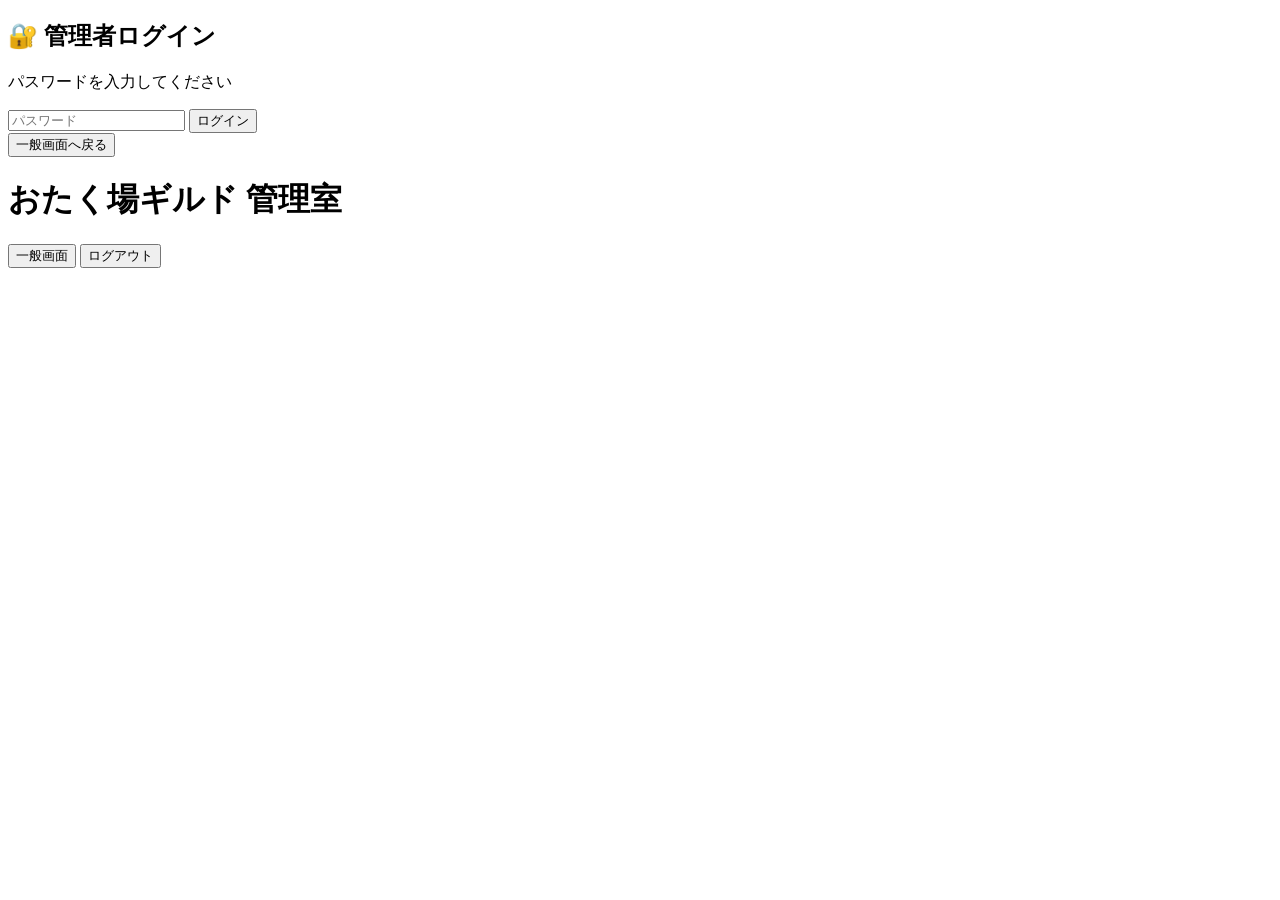
==== commit 62a2080c: "Add files via upload" ====
--- a/admin.html
+++ b/admin.html
@@ -1,143 +1,37 @@
-<!doctype html><html lang="ja"><head><meta charset="utf-8"><meta name="viewport" content="width=device-width,initial-scale=1"><meta name="theme-color" content="#050505"><title>おたく場ギルド 管理画面</title><style>
-:root{--gold:#f6c84f;--white:#fff6df;--green:#73ff5f;--red:#ff6767;--blue:#8bd3ff;--panel:rgba(4,8,14,.78);--line:rgba(246,200,79,.72)}
-*{box-sizing:border-box;-webkit-tap-highlight-color:transparent}html,body{margin:0;width:100%;min-height:100%;background:#050505;color:var(--white);font-family:"Hiragino Sans","Yu Gothic",Meiryo,monospace}button,input,textarea,select{font:inherit}button{cursor:pointer;color:inherit}input,textarea,select{width:100%;padding:10px;border:2px solid var(--line);border-radius:10px;background:rgba(0,0,0,.62);color:var(--white)}textarea{min-height:80px;resize:vertical}.btn{border:2px solid var(--white);border-radius:10px;background:linear-gradient(180deg,rgba(15,23,36,.95),rgba(0,0,0,.7));padding:10px 12px;min-height:42px;box-shadow:0 4px 0 rgba(0,0,0,.45);text-shadow:2px 2px #000}.btn:active{transform:translateY(2px);box-shadow:0 2px 0 rgba(0,0,0,.45)}.btn.gold{background:linear-gradient(#ffe58a,#c89225);color:#1d1300;text-shadow:none;font-weight:900;border-color:#fff6c8}.btn.red{background:linear-gradient(#5b1111,#210000);border-color:#ffaaaa;color:#ffd6d6}.btn.green{background:linear-gradient(#9cff8b,#37b72a);color:#051b00;text-shadow:none;font-weight:900}.btn.small{font-size:12px;padding:6px 8px;min-height:32px;border-width:1px}.panel{background:var(--panel);border:2px solid var(--white);box-shadow:0 0 0 2px #1b1203,0 0 0 4px rgba(246,200,79,.6),0 10px 30px rgba(0,0,0,.5);border-radius:14px;padding:14px}.row{display:flex;gap:8px}.row>*{flex:1}.tiny{font-size:12px;opacity:.78}.goldtxt{color:var(--gold)}.greentxt{color:var(--green)}.redtxt{color:var(--red)}.hidden{display:none!important}.empty{padding:20px;text-align:center;opacity:.75;line-height:1.7}.toast{position:fixed;left:16px;right:16px;bottom:18px;z-index:999;background:rgba(0,0,0,.86);border:2px solid var(--gold);border-radius:12px;padding:12px;text-align:center;display:none}.toast.show{display:block;animation:pop .2s ease}.badge{display:inline-block;border:1px solid var(--line);border-radius:999px;padding:3px 8px;font-size:12px;color:var(--gold);background:rgba(0,0,0,.35)}@keyframes pop{from{opacity:0;transform:translateY(8px)}to{opacity:1;transform:none}}@media (min-width:720px){.phone{max-width:520px;margin:0 auto}.admin-app{max-width:1100px;margin:0 auto}}@media (max-width:719px){.admin-grid{grid-template-columns:1fr!important}.admin-tabs{grid-template-columns:repeat(2,1fr)!important}}
-
-body{min-height:100dvh;background:linear-gradient(rgba(0,0,0,.74),rgba(0,0,0,.86)),url("background.jpg") center/cover fixed no-repeat}.admin-app{padding:14px}.admin-head{display:flex;gap:10px;align-items:center;margin-bottom:12px}.admin-head h1{flex:1;margin:0;color:var(--gold);font-size:23px;text-shadow:2px 2px #000}.admin-tabs{display:grid;grid-template-columns:repeat(5,1fr);gap:8px;margin-bottom:12px}.tab{border:2px solid var(--white);border-radius:10px;background:rgba(0,0,0,.65);padding:10px 8px}.tab.active{background:linear-gradient(#ffe58a,#c89225);color:#1d1300;text-shadow:none;font-weight:900}.version-badge{display:inline-block;margin-left:8px;color:#73ff5f}.section{display:none}.section.active{display:block}.admin-grid{display:grid;grid-template-columns:repeat(2,1fr);gap:12px}.list{display:grid;gap:8px}.item{background:rgba(0,0,0,.42);border:1px solid rgba(246,200,79,.45);border-radius:10px;padding:10px}.item-title{font-weight:900;color:var(--gold)}.table{width:100%;border-collapse:collapse;font-size:13px}.table th,.table td{border-bottom:1px solid rgba(255,255,255,.18);padding:6px;text-align:left;vertical-align:top}.toolbar{display:flex;gap:8px;flex-wrap:wrap;margin:8px 0}.form{display:grid;gap:8px}.stats{display:grid;grid-template-columns:repeat(4,1fr);gap:8px}.stat{padding:12px;text-align:center}.stat b{display:block;color:var(--gold);font-size:20px}.danger-zone{border-color:#ff6767}.code{white-space:pre-wrap;background:#050505;border:1px solid var(--line);border-radius:10px;padding:10px;font-size:12px;overflow:auto;max-height:300px}.gas-order{border:1px solid rgba(139,211,255,.55);border-radius:10px;padding:10px;margin:8px 0;background:rgba(0,0,0,.35)}.gas-order.done{opacity:.65}.gas-order.cancel{border-color:rgba(255,103,103,.8)}.gas-actions{display:grid;grid-template-columns:repeat(4,1fr);gap:6px;margin-top:8px}.sync-status{border-left:4px solid var(--blue);padding-left:8px}.gas-mini{font-size:12px;opacity:.82;margin-top:4px}.okbox{border-color:rgba(115,255,95,.55)}
-
-html.admin-locked .admin-app{display:none!important}
-#adminLogin{display:none;position:fixed;inset:0;z-index:9999;align-items:center;justify-content:center;padding:20px;background:linear-gradient(rgba(0,0,0,.78),rgba(0,0,0,.92)),url("background.jpg") center/cover no-repeat}html.admin-locked #adminLogin{display:flex}.login-card{width:min(420px,94vw)}.login-title{font-size:24px;color:var(--gold);font-weight:900;text-shadow:2px 2px #000;margin-bottom:8px}.login-error{min-height:20px;color:var(--red);font-size:13px;margin-top:8px}
-
-.category-block{margin-bottom:12px;border:1px solid rgba(246,200,79,.45);border-radius:14px;overflow:hidden;background:rgba(0,0,0,.22)}
-.category-head{width:100%;display:flex;align-items:center;justify-content:space-between;gap:8px;padding:12px;border:0;border-bottom:1px solid rgba(246,200,79,.35);background:rgba(0,0,0,.45);font-weight:900;color:var(--gold);text-align:left}
-.category-body{display:none;padding:10px}.category-block.open .category-body{display:grid;gap:8px}
-.product-card{display:grid;grid-template-columns:74px 1fr;gap:10px;align-items:center}.product-thumb{width:74px;height:74px;border:1px solid var(--line);border-radius:10px;background:rgba(0,0,0,.45);display:flex;align-items:center;justify-content:center;overflow:hidden;font-size:30px}.product-thumb img{width:100%;height:100%;object-fit:cover}.preview-img{width:96px;height:96px;border:1px solid var(--line);border-radius:10px;background:rgba(0,0,0,.45);object-fit:cover;display:none}.menu-filter{display:grid;grid-template-columns:repeat(3,1fr);gap:6px;margin:8px 0}.status-active{color:var(--green)}.status-cancelled,.status-cancel{color:var(--red)}.status-received,.status-done{color:var(--blue)}
-
-.customer-list{display:grid;gap:12px;margin-top:10px}
-.customer-card{border:1px solid rgba(246,200,79,.48);border-radius:14px;background:rgba(0,0,0,.36);padding:12px}
-.customer-head{display:flex;align-items:center;justify-content:space-between;gap:8px;margin-bottom:10px}
-.customer-name{font-size:20px;font-weight:900;color:var(--gold);line-height:1.25;word-break:break-word}
-.customer-meta{display:grid;grid-template-columns:repeat(3,1fr);gap:8px;margin:8px 0 12px}
-.customer-meta .mini{border:1px solid rgba(255,255,255,.22);border-radius:10px;padding:8px;background:rgba(255,255,255,.035);text-align:center}
-.customer-meta .mini span{display:block;font-size:11px;opacity:.75;margin-bottom:4px}.customer-meta .mini b{color:var(--green);font-size:15px}
-.customer-form{display:grid;gap:8px}.customer-form label{display:grid;gap:4px;color:var(--gold);font-size:12px}.customer-form textarea{min-height:72px}.customer-savebar{position:sticky;bottom:10px;z-index:30;margin-top:12px;background:rgba(0,0,0,.72);border:1px solid rgba(246,200,79,.55);border-radius:14px;padding:10px;backdrop-filter:blur(2px);-webkit-backdrop-filter:blur(2px)}
-@media (max-width:719px){.customer-meta{grid-template-columns:1fr 1fr}.customer-card{padding:10px}.customer-name{font-size:18px}.table.customer-old{display:none}}
-</style><script>(function(){if(localStorage.getItem('otakubaAdminAuth.v1')!=='ok')document.documentElement.classList.add('admin-locked')})();</script></head><body><div id="adminLogin"><div class="panel login-card"><div class="login-title">🔐 管理者ログイン</div><p class="tiny">パスワードを入力してください</p><input id="adminPassInput" type="password" placeholder="パスワード"><button class="btn gold" id="adminLoginBtn" style="width:100%;margin-top:10px">ログイン</button><div id="adminLoginError" class="login-error"></div><button class="btn small" onclick="location.href='index.html'" style="width:100%;margin-top:8px">一般画面へ戻る</button></div></div><div class="admin-app"><div id="toast" class="toast"></div><div class="admin-head"><h1>おたく場ギルド 管理画面 <span class="tiny">v3.0</span></h1><button class="btn small" onclick="location.href='index.html'">一般画面</button><button class="btn red small" id="adminLogoutBtn">ログアウト</button></div><div class="admin-tabs" id="tabs"></div><div id="sections"></div></div><script>
-(function(){'use strict';
-const APP_VERSION='3.0-fixed10-overflow'; const DEFAULT_GAS_URL='https://script.google.com/macros/s/AKfycbzX6hTXf6HWtpVarXymnKc2xGA6BhkmIhXMu4QIweqHJlkADWLlHDIM0daJJuXXJgjpLA/exec'; const KEY='otakubaGuildApp.v1.complete'; const OLD='otakubaGuildApp.v2.masterMenu';
-const CATS={food:'フード',drink:'ドリンク',alcohol:'アルコール',dessert:'デザート',event:'イベント'}; const CAT_KEYS=Object.keys(CATS);
-const TABS=[['dash','📊 ダッシュボード'],['menu','🍴 メニュー管理'],['orders','📦 注文管理'],['sales','💰 売上管理'],['customers','👤 顧客管理'],['battle','⚔️ 討伐システム'],['notice','📢 本日のお知らせ'],['notify','🔔 通知設定'],['design','🎨 デザイン設定'],['data','💾 データ管理']];
-function uid(){return 'id'+Math.random().toString(36).slice(2,9)+Date.now().toString(36)}
-function defaultProducts(){return [{id:uid(),cat:'food',name:'唐揚げ',price:600,emoji:'🍗',desc:'ギルド定番のフード。',image:''},{id:uid(),cat:'food',name:'ポテト',price:500,emoji:'🍟',desc:'みんなでつまめる。',image:''},{id:uid(),cat:'drink',name:'コーラ',price:400,emoji:'🥤',desc:'ソフトドリンク。',image:''},{id:uid(),cat:'drink',name:'メロンソーダ',price:400,emoji:'🥤',desc:'緑の回復薬。',image:''},{id:uid(),cat:'alcohol',name:'生ビール',price:600,emoji:'🍺',desc:'酒場の基本。',image:''},{id:uid(),cat:'alcohol',name:'ハイボール',price:550,emoji:'🥃',desc:'強炭酸。',image:''},{id:uid(),cat:'dessert',name:'アイス',price:350,emoji:'🍨',desc:'食後の甘味。',image:''},{id:uid(),cat:'event',name:'本日の限定',price:700,emoji:'🎉',desc:'イベントメニュー。',image:''}]}
-function defaultEnemies(){return [
-{id:'slime',name:'スライム',stage:'草原',hp:100,maxHp:100,bg:'grass.png',background:'grass.png',image:'slime.png'},
-{id:'goblin',name:'ゴブリン',stage:'森',hp:200,maxHp:200,bg:'forest.png',background:'forest.png',image:'goblin.png'},
-{id:'orc',name:'オーク',stage:'森',hp:350,maxHp:350,bg:'forest.png',background:'forest.png',image:'orc.png'},
-{id:'skeleton',name:'スケルトン',stage:'遺跡',hp:500,maxHp:500,bg:'ruins.png',background:'ruins.png',image:'skeleton.png'},
-{id:'mimic',name:'ミミック',stage:'洞窟',hp:700,maxHp:700,bg:'cave.png',background:'cave.png',image:'mimic.png'},
-{id:'gargoyle',name:'ガーゴイル',stage:'山岳',hp:900,maxHp:900,bg:'mountain.png',background:'mountain.png',image:'gargoyle.png'},
-{id:'dark_wizard',name:'ダークウィザード',stage:'魔王城',hp:1200,maxHp:1200,bg:'castle.png',background:'castle.png',image:'dark_wizard.png'},
-{id:'minotaur',name:'ミノタウロス',stage:'洞窟',hp:1600,maxHp:1600,bg:'cave.png',background:'cave.png',image:'minotaur.png'},
-{id:'dragon',name:'ドラゴン',stage:'火山',hp:2200,maxHp:2200,bg:'volcano.png',background:'volcano.png',image:'dragon.png'},
-{id:'maou',name:'魔王',stage:'魔王城',hp:3000,maxHp:3000,bg:'castle.png',background:'castle.png',image:'maou.png'}
-]}
-function defaults(){return {products:defaultProducts(),orders:[],sales:[],customers:[],settings:{notice:{enabled:false,title:'本日のお知らせ',body:'',position:'top'},gasUrl:DEFAULT_GAS_URL,notifyOn:true,currentEnemyIndex:0,enemies:defaultEnemies(),design:{bg:'background.jpg',bgm:''},sharedOrders:[],gasLog:[]},currentCustomer:'',currentCustomerId:''}}
-function normalizeEnemy(e,i){const base=defaultEnemies()[i%defaultEnemies().length]||defaultEnemies()[0]; e=e||{}; const max=Number(e.maxHp||e.hp||base.maxHp||100)||100; const hp=Number.isFinite(Number(e.hp))?Math.max(0,Number(e.hp)):max; return {id:e.id||base.id||('enemy_'+(i+1)),name:e.name||base.name||('敵'+(i+1)),stage:e.stage||base.stage||'草原',hp:hp,maxHp:max,bg:e.bg||e.background||base.bg||base.background||'grass.png',background:e.background||e.bg||base.background||base.bg||'grass.png',image:e.image||base.image||'slime.png',bgm:e.bgm||base.bgm||''};}
-function migrate(o){const d=defaults(); if(!o||typeof o!=='object')return d; o.products=Array.isArray(o.products)&&o.products.length?o.products:d.products; o.orders=Array.isArray(o.orders)?o.orders:[]; o.sales=Array.isArray(o.sales)?o.sales:[]; o.customers=Array.isArray(o.customers)?o.customers:[]; o.customers.forEach(c=>{if(c&&!c.id)c.id=uid()}); o.settings=o.settings||{}; o.settings.notice=o.settings.notice||d.settings.notice; const oldEnemies=Array.isArray(o.settings.enemies)?o.settings.enemies:[]; o.settings.enemies=(oldEnemies.length?oldEnemies:defaultEnemies()).map(normalizeEnemy); o.settings.currentEnemyIndex=Number.isFinite(+o.settings.currentEnemyIndex)?Math.max(0,Math.min(o.settings.enemies.length-1,+o.settings.currentEnemyIndex)):0; o.settings.gasUrl=o.settings.gasUrl||DEFAULT_GAS_URL; o.settings.notifyOn=o.settings.notifyOn!==false; o.settings.design=o.settings.design||d.settings.design; o.settings.sharedOrders=Array.isArray(o.settings.sharedOrders)?o.settings.sharedOrders:[]; o.settings.gasLog=Array.isArray(o.settings.gasLog)?o.settings.gasLog:[]; o.currentCustomerId=o.currentCustomerId||''; if(!o.currentCustomer&&o.name)o.currentCustomer=o.name; return o;}
-function load(){try{let cur=JSON.parse(localStorage.getItem(KEY)); if(cur)return migrate(cur); let old=JSON.parse(localStorage.getItem(OLD)); if(old){old.currentCustomer=old.name||old.currentCustomer||''; return migrate(old)}}catch(e){} return defaults()} let state=load(); function save(){localStorage.setItem(KEY,JSON.stringify(state)); localStorage.setItem(OLD,JSON.stringify(state))}
-function $(id){return document.getElementById(id)} function fileUrl(name){name=String(name||'').trim(); if(!name)return 'background.jpg'; if(/^data:image\//.test(name)||/^https?:\/\//.test(name))return name; return name.replace(/\\/g,'/').replace(/^\/+/, '')} function yen(n){return (Number(n)||0).toLocaleString('ja-JP')+'G'} function esc(s){return String(s??'').replace(/[&<>"']/g,m=>({'&':'&amp;','<':'&lt;','>':'&gt;','"':'&quot;',"'":'&#39;'}[m]))} function today(){return new Date().toLocaleDateString('ja-JP',{timeZone:'Asia/Tokyo'})}
-function toast(m){const t=$('toast');t.textContent=m;t.classList.add('show');clearTimeout(toast.t);toast.t=setTimeout(()=>t.classList.remove('show'),1600)}
-let current='dash'; function initTabs(){const box=$('tabs'); box.innerHTML=TABS.map(t=>'<button class="tab" data-tab="'+t[0]+'">'+t[1]+'</button>').join(''); box.querySelectorAll('button').forEach(b=>b.onclick=()=>{current=b.dataset.tab;render()})}
-function section(id,html){return '<section class="section '+(current===id?'active':'')+'" id="sec-'+id+'">'+html+'</section>'}
-function orderItems(){return state.orders.map(o=>{const p=state.products.find(x=>x.id===o.id); return p?{id:p.id,name:p.name,cat:p.cat,price:Number(p.price)||0,qty:Number(o.qty)||0,subtotal:(Number(p.price)||0)*(Number(o.qty)||0)}:null}).filter(Boolean)}
-function salesTotal(arr){return arr.filter(s=>s.type!=='cancel').reduce((a,s)=>a+(Number(s.total)||0),0)-arr.filter(s=>s.type==='cancel').reduce((a,s)=>a+(Number(s.total)||0),0)}
-function currentEnemy(){let i=Math.max(0,Math.min((state.settings.enemies||[]).length-1,Number(state.settings.currentEnemyIndex)||0));state.settings.currentEnemyIndex=i;return state.settings.enemies[i]}
-function render(){document.querySelectorAll('.tab').forEach(b=>b.classList.toggle('active',b.dataset.tab===current)); const e=currentEnemy(); const todaySales=state.sales.filter(s=>(s.timeText||'').startsWith(today())); const orders=orderItems(); const secs=[];
-secs.push(section('dash','<div class="stats"><div class="panel stat"><span>今日の売上</span><b>'+yen(salesTotal(todaySales))+'</b></div><div class="panel stat"><span>注文数</span><b>'+state.sales.filter(s=>s.type!=='cancel').length+'</b></div><div class="panel stat"><span>顧客数</span><b>'+state.customers.length+'</b></div><div class="panel stat"><span>現在の敵</span><b>'+esc(e.name)+'</b><span>HP '+e.hp+'/'+e.maxHp+'</span></div></div><div class="panel" style="margin-top:12px"><b class="goldtxt">現在状態</b><p>端末内受注：'+orders.length+'件 / GAS URL：'+(state.settings.gasUrl?'設定済み':'未設定')+' / 共有注文キャッシュ：'+((state.settings.sharedOrders||[]).length)+'件</p><p class="tiny">GitHub Pagesのみの場合、localStorageは端末ごとです。客スマホ注文を管理者画面に集約するにはGAS台帳連携を使ってください。更新後に古い表示が残る場合はURL末尾に ?v=1.3 を付けてください。</p></div>'));
-secs.push(section('menu',renderMenuSec())); secs.push(section('orders',renderOrdersSec())); secs.push(section('sales',renderSalesSec())); secs.push(section('customers',renderCustomerSec())); secs.push(section('battle',renderBattleSec())); secs.push(section('notice',renderNoticeSec())); secs.push(section('notify',renderNotifySec())); secs.push(section('design',renderDesignSec())); secs.push(section('data',renderDataSec())); $('sections').innerHTML=secs.join(''); bind(); save();}
-function productThumbHtml(p){const img=p.image?'<img src="'+esc(fileUrl(p.image))+'" onerror="this.style.display=\'none\'">':esc(p.emoji||'🍽️');return '<div class="product-thumb">'+img+'</div>'}
-function renderMenuSec(){
-  return '<div class="admin-grid"><div class="panel"><h2>商品追加/編集</h2><p class="tiny">画像は「ファイルを選択」で登録できます。画像がなければ絵文字表示。</p><div class="form"><input id="pId" type="hidden"><select id="pCat">'+CAT_KEYS.map(k=>'<option value="'+k+'">'+CATS[k]+'</option>').join('')+'</select><input id="pName" placeholder="商品名"><input id="pPrice" type="number" placeholder="価格"><input id="pEmoji" placeholder="絵文字（画像が無い時用）"><input id="pImage" placeholder="画像ファイル名 または 自動保存された画像データ"><input id="pImageFile" type="file" accept="image/*"><img id="pPreview" class="preview-img" alt="preview"><textarea id="pDesc" placeholder="説明"></textarea><label><input id="pHidden" type="checkbox" style="width:auto"> 非表示</label><button class="btn gold" id="saveProduct">保存</button><button class="btn" id="clearProductForm">入力クリア</button></div></div><div class="panel"><h2>ジャンル別メニュー一覧 v2.0</h2><p class="tiny">フード・ドリンク・アルコール・デザート・イベントに小分け表示。ジャンル名を押すと開閉します。</p><div class="list">'+CAT_KEYS.map(cat=>{const products=state.products.filter(p=>p.cat===cat);return '<div class="category-block open"><button class="category-head" data-catopen="'+cat+'"><span>▼ '+CATS[cat]+'（'+products.length+'件）</span><span>開閉</span></button><div class="category-body">'+(products.length?products.map(p=>'<div class="item product-card">'+productThumbHtml(p)+'<div><div class="item-title">'+esc(p.name)+' '+(p.hidden?'<span class="badge">非表示</span>':'')+'</div><div>'+yen(p.price)+' / '+esc(p.image&&p.image.indexOf('data:image/')===0?'端末保存画像':(p.image||'画像なし'))+'</div><div class="tiny">'+esc(p.desc||'')+'</div><div class="toolbar"><button class="btn small" data-editp="'+p.id+'">商品編集</button><button class="btn red small" data-delp="'+p.id+'">商品削除</button></div></div></div>').join(''):'<div class="empty">このジャンルの商品はありません</div>')+'</div></div>'}).join('')+'</div></div></div>'
-}
-
-function renderOrdersSec(){const items=orderItems(); const cached=state.settings.sharedOrders||[]; const lastLog=(state.settings.gasLog||[]).slice(-5).reverse(); return '<div class="admin-grid"><div class="panel"><h2>現在の端末内受注</h2><p class="tiny">この一覧はこの管理端末のlocalStorageです。店側端末で入力した注文の修正用。</p><div class="list">'+(items.length?items.map(i=>'<div class="item"><div class="item-title">'+esc(i.name)+'</div><div>'+yen(i.price)+' × '+i.qty+' = '+yen(i.subtotal)+'</div><div class="toolbar"><button class="btn small" data-oq="'+i.id+'" data-d="-1">−</button><button class="btn small" data-oq="'+i.id+'" data-d="1">＋</button><button class="btn red small" data-cancelitem="'+i.id+'">商品取消</button></div></div>').join(''):'<div class="empty">現在の受注はありません</div>')+'</div><div class="total">合計 '+yen(items.reduce((s,i)=>s+i.subtotal,0))+'</div><textarea id="cancelReason" placeholder="キャンセル理由 / GAS取消理由にも使います"></textarea><button class="btn red" id="cancelAll">注文全体キャンセル</button></div><div class="panel okbox"><h2>GAS注文台帳</h2><div class="form"><input id="gasFetchUrl" value="'+esc(state.settings.gasUrl||'')+'" placeholder="GAS WebアプリURL"><div class="row"><button class="btn gold" id="saveGasFromOrders">URL保存</button><button class="btn green" id="fetchGasOrders">共有注文を同期</button></div><div class="sync-status tiny">客スマホ注文はGAS/スプレッドシート側に保存されたものをここへ取得します。管理画面の取消・数量変更はGASへ更新依頼を送ります。</div><div id="gasResult">'+renderGasOrdersHtml(cached)+'</div></div></div><div class="panel"><h2>GAS操作ログ</h2><div class="code">'+esc(lastLog.length?lastLog.map(l=>(l.timeText||'')+' '+(l.action||'')+' '+(l.orderId||'')+' '+(l.result||'')).join('\n'):'まだGAS操作はありません')+'</div></div><div class="panel"><h2>共有注文の注意</h2><p class="tiny">Discordは通知係、スプレッドシートが台帳です。GAS側の doGet(action=list) と doPost(action=adminUpdate/order) が対応している必要があります。</p><button class="btn" id="fetchGasOrders2">再同期</button></div></div>'}
-function renderSalesSec(){let byProduct={}; state.sales.forEach(s=>(s.items||[]).forEach(i=>{byProduct[i.name]=(byProduct[i.name]||0)+(s.type==='cancel'?-(Number(i.subtotal)||0):(Number(i.subtotal)||0))})); let rows=Object.entries(byProduct).sort((a,b)=>b[1]-a[1]).map(([n,t],idx)=>'<tr><td>'+(idx+1)+'</td><td>'+esc(n)+'</td><td>'+yen(t)+'</td></tr>').join(''); return '<div class="admin-grid"><div class="panel"><h2>注文履歴</h2><table class="table"><tr><th>日時</th><th>種別</th><th>顧客</th><th>金額</th></tr>'+state.sales.slice().reverse().map(s=>'<tr><td>'+esc(s.timeText||'')+'</td><td>'+esc(s.type)+'</td><td>'+esc(s.customer||'')+'</td><td>'+yen(s.total)+'</td></tr>').join('')+'</table></div><div class="panel"><h2>商品別売上/人気</h2><table class="table"><tr><th>#</th><th>商品</th><th>売上</th></tr>'+rows+'</table><button class="btn" id="copySales">コピー用一覧</button><textarea id="salesCopy" readonly>'+esc(state.sales.map(s=>(s.timeText||'')+' '+(s.type||'')+' '+(s.customer||'')+' '+yen(s.total)).join('\n'))+'</textarea></div></div>'}
-function renderCustomerSec(){
-  const cards = state.customers.length ? state.customers.map(c=>{
-    const id = esc(c.id);
-    return '<div class="customer-card">'
-      + '<div class="customer-head"><div class="customer-name">👤 '+esc(c.name||'未登録')+'</div><span class="badge">ID: '+esc(id)+'</span><span class="badge">Lv.'+esc(c.level||1)+'</span></div>'
-      + '<div class="customer-meta">'
-      + '<div class="mini"><span>来店</span><b>'+esc(c.visits||0)+'回</b></div>'
-      + '<div class="mini"><span>累計</span><b>'+yen(c.total||0)+'</b></div>'
-      + '<div class="mini"><span>最終</span><b>'+esc(c.lastVisit||'—')+'</b></div>'
-      + '</div>'
-      + '<div class="customer-form">'
-      + '<label>冒険者名<input data-customer="'+id+'" data-field="name" value="'+esc(c.name||'')+'"></label>'
-      + '<label>Lv<input type="number" min="1" data-customer="'+id+'" data-field="level" value="'+esc(c.level||1)+'"></label>'
-      + '<label>二つ名<input data-customer="'+id+'" data-field="title" value="'+esc(c.title||'')+'" placeholder="例：はじまりの冒険者"></label>'
-      + '<label>メモ<textarea data-customer="'+id+'" data-field="memo" placeholder="メモ">'+esc(c.memo||'')+'</textarea></label>'
-      + '<button class="btn red" data-delcustomer="'+id+'" type="button">この顧客データを削除</button>'
-      + '</div>'
-      + '</div>';
-  }).join('') : '<div class="empty">まだ顧客はいません。一般画面から冒険者登録するとここに表示されます。</div>';
-  return '<div class="panel"><h2>顧客管理</h2><p class="tiny">スマホで見やすいカード形式に変更しました。ID付きで管理します。同名でもIDで区別できます。名前・Lv・二つ名・メモ編集、顧客データ削除ができます。</p><div class="customer-list">'+cards+'</div><div class="customer-savebar"><button class="btn gold" id="saveCustomers" style="width:100%">顧客情報保存</button></div></div>'
-}
-function optionList(list,val){return list.map(x=>'<option value="'+esc(x[0])+'" '+(String(val||'')===String(x[0])?'selected':'')+'>'+esc(x[1])+'</option>').join('')}
-function renderBattleSec(){
-  const idx=Number(state.settings.currentEnemyIndex)||0;
-  const cur=currentEnemy();
-  const bgOptions=[['grass.png','草原'],['forest.png','森'],['cave.png','洞窟'],['ruins.png','遺跡'],['mountain.png','山岳'],['volcano.png','火山'],['castle.png','魔王城']];
-  const imgOptions=[['slime.png','スライム'],['goblin.png','ゴブリン'],['orc.png','オーク'],['skeleton.png','スケルトン'],['mimic.png','ミミック'],['gargoyle.png','ガーゴイル'],['dark_wizard.png','ダークウィザード'],['minotaur.png','ミノタウロス'],['dragon.png','ドラゴン'],['maou.png','魔王']];
-  const bgmOptions=[['','自動'],['title','タイトル'],['slime','スライム戦'],['goblin','通常戦闘A'],['orc','通常戦闘B'],['cave','洞窟戦'],['ruins','遺跡戦'],['maou','魔王戦'],['ending','エンディング']];
-  const rows=state.settings.enemies.map((e,i)=>{
-    const active=i===idx;
-    const hp=Number(e.hp||0), max=Number(e.maxHp||e.hp||1);
-    const pct=Math.max(0,Math.min(100,Math.round(hp/max*100)));
-    return '<div class="item battle-edit-card">'
-      + '<div class="item-title">#'+(i+1)+' '+esc(e.name)+(active?' <span class="badge">現在</span>':'')+'</div>'
-      + '<div class="form">'
-      + '<label>敵名<input data-enemy="'+i+'" data-field="name" value="'+esc(e.name||'')+'"></label>'
-      + '<label>ステージ名<input data-enemy="'+i+'" data-field="stage" value="'+esc(e.stage||'')+'" placeholder="例：森"></label>'
-      + '<label>現在HP<input type="number" min="0" data-enemy="'+i+'" data-field="hp" value="'+esc(e.hp||0)+'"></label>'
-      + '<label>最大HP（金額）<input type="number" min="1" data-enemy="'+i+'" data-field="maxHp" value="'+esc(e.maxHp||e.hp||100)+'"></label>'
-      + '<label>背景<select data-enemy="'+i+'" data-field="bg">'+optionList(bgOptions,e.bg||e.background)+'</select></label>'
-      + '<label>敵画像<select data-enemy="'+i+'" data-field="image">'+optionList(imgOptions,e.image)+'</select></label>'
-      + '<label>BGM<select data-enemy="'+i+'" data-field="bgm">'+optionList(bgmOptions,e.bgm||'')+'</select></label>'
-      + '</div>'
-      + '<div style="height:10px;border:1px solid var(--white);border-radius:999px;overflow:hidden;background:#200;margin:8px 0"><div style="height:100%;width:'+pct+'%;background:linear-gradient(90deg,#73ff5f,#f6c84f)"></div></div>'
-      + '<div class="toolbar"><button class="btn small" data-currentenemy="'+i+'">現在の敵にする</button><button class="btn small" data-healenemy="'+i+'">HP全回復</button><button class="btn small" data-dupenemy="'+i+'">複製</button><button class="btn red small" data-delenemy="'+i+'">削除</button></div>'
-      + '</div>';
-  }).join('');
-  return '<div class="admin-grid">'
-    + '<div class="panel"><h2>現在の敵</h2><p><b class="goldtxt">#'+(idx+1)+' '+esc(cur.name)+'</b></p><p>HP '+cur.hp+' / '+cur.maxHp+'　ステージ：'+esc(cur.stage)+'</p><p class="tiny">敵・背景・BGM・HPはここで変更できます。スケルトン3体、森にゴブリン2体＋オーク1体のように、複製して順番に並べればOK。</p><div class="toolbar"><button class="btn" id="prevEnemy">前の敵へ</button><button class="btn" id="nextEnemy">次の敵へ</button><button class="btn green" id="healEnemy">現在HP全回復</button><button class="btn gold" id="saveEnemies">討伐設定保存</button><button class="btn" id="addEnemy">敵を追加</button><button class="btn red" id="resetBattle">初期10体へ戻す</button></div></div>'
-    + '<div class="panel"><h2>討伐一覧</h2><p class="tiny">使える画像は10体、背景は7種に限定。ステージや敵は固定ではなく、イベント用に入れ替え可能です。</p><div class="list">'+rows+'</div></div>'
-    + '</div>'
-}
-function renderNoticeSec(){const n=state.settings.notice||{};return '<div class="panel"><h2>本日のお知らせ</h2><div class="form"><label><input id="noticeEnabled" type="checkbox" style="width:auto" '+(n.enabled?'checked':'')+'> ON/OFF</label><input id="noticeTitle" value="'+esc(n.title||'')+'" placeholder="見出し"><textarea id="noticeBody" placeholder="本文">'+esc(n.body||'')+'</textarea><select id="noticePos"><option value="top" '+(n.position==='top'?'selected':'')+'>上部</option><option value="bottom" '+(n.position==='bottom'?'selected':'')+'>下部</option></select><button class="btn gold" id="saveNotice">保存</button></div></div>'}
-function renderNotifySec(){return '<div class="admin-grid"><div class="panel"><h2>通知設定</h2><div class="form"><label><input id="notifyOn" type="checkbox" style="width:auto" '+(state.settings.notifyOn!==false?'checked':'')+'> 通知ON/OFF</label><input id="gasUrl" value="'+esc(state.settings.gasUrl||'')+'" placeholder="Discord/GAS通知URL"><button class="btn gold" id="saveNotify">保存</button><button class="btn" id="testNotify">通知テスト</button></div></div><div class="panel"><h2>GASサンプル</h2><div class="code">function doPost(e){\n  const data = JSON.parse(e.postData.contents);\n  // SpreadsheetAppで保存、UrlFetchAppでDiscord通知\n  return ContentService.createTextOutput(JSON.stringify({ok:true})).setMimeType(ContentService.MimeType.JSON);\n}\nfunction doGet(){\n  return ContentService.createTextOutput(JSON.stringify({orders:[]})).setMimeType(ContentService.MimeType.JSON);\n}</div></div></div>'}
-function renderDesignSec(){const d=state.settings.design||{};return '<div class="panel"><h2>デザイン設定</h2><div class="form"><input id="designBg" value="'+esc(d.bg||'background.jpg')+'" placeholder="通常背景"><input id="designBgm" value="'+esc(d.bgm||'')+'" placeholder="BGMファイル名"><p class="tiny">敵ごとの背景は討伐システムで設定します。画像/BGMはGitHub直下に置く前提です。</p><button class="btn gold" id="saveDesign">保存</button></div></div>'}
-function renderDataSec(){return '<div class="admin-grid"><div class="panel"><h2>エクスポート</h2><button class="btn" id="exportData">JSON作成</button><textarea id="exportBox" readonly></textarea></div><div class="panel"><h2>インポート</h2><textarea id="importBox" placeholder="JSONを貼り付け"></textarea><button class="btn gold" id="importData">インポート</button><div class="panel danger-zone" style="margin-top:12px"><h3>初期化</h3><button class="btn red" id="resetAll">全データ初期化</button></div></div></div>'}
-function bind(){
- const sp=$('saveProduct'); if(sp)sp.onclick=saveProduct; const cp=$('clearProductForm'); if(cp)cp.onclick=()=>render(); const pf=$('pImageFile'); if(pf)pf.onchange=readProductImage; document.querySelectorAll('[data-catopen]').forEach(b=>b.onclick=()=>{const wrap=b.closest('.category-block'); if(wrap)wrap.classList.toggle('open')}); document.querySelectorAll('[data-editp]').forEach(b=>b.onclick=()=>editProduct(b.dataset.editp)); document.querySelectorAll('[data-delp]').forEach(b=>b.onclick=()=>{if(confirm('削除しますか？')){state.products=state.products.filter(p=>p.id!==b.dataset.delp);render();toast('削除しました')}});
- document.querySelectorAll('[data-oq]').forEach(b=>b.onclick=()=>{let o=state.orders.find(x=>x.id===b.dataset.oq); if(o){o.qty+=Number(b.dataset.d); if(o.qty<=0)state.orders=state.orders.filter(x=>x.id!==b.dataset.oq); render()}}); document.querySelectorAll('[data-cancelitem]').forEach(b=>b.onclick=()=>cancelItem(b.dataset.cancelitem)); const ca=$('cancelAll'); if(ca)ca.onclick=cancelAll;
- const sg=$('saveGasFromOrders'); if(sg)sg.onclick=()=>{state.settings.gasUrl=$('gasFetchUrl').value.trim();save();render();toast('GAS URL保存')}; const fg=$('fetchGasOrders'); if(fg)fg.onclick=fetchGas; const fg2=$('fetchGasOrders2'); if(fg2)fg2.onclick=fetchGas; bindGasButtons();
- const pc=$('prevEnemy'); if(pc)pc.onclick=()=>{state.settings.currentEnemyIndex=Math.max(0,(Number(state.settings.currentEnemyIndex)||0)-1);save();render()}; const nx=$('nextEnemy'); if(nx)nx.onclick=()=>{state.settings.currentEnemyIndex=Math.min((state.settings.enemies||[]).length-1,(Number(state.settings.currentEnemyIndex)||0)+1);save();render()}; const he=$('healEnemy'); if(he)he.onclick=()=>{let e=currentEnemy();e.hp=e.maxHp;save();render()}; const rb=$('resetBattle'); if(rb)rb.onclick=()=>{if(confirm('討伐進行をリセットしますか？')){state.settings.enemies=defaultEnemies();state.settings.currentEnemyIndex=0;save();render()}}; const se=$('saveEnemies'); if(se)se.onclick=saveEnemies; document.querySelectorAll('[data-currentenemy]').forEach(b=>b.onclick=()=>{state.settings.currentEnemyIndex=Number(b.dataset.currentenemy);save();render();toast('現在の敵を変更しました')});
- document.querySelectorAll('[data-healenemy]').forEach(b=>b.onclick=()=>{const e=state.settings.enemies[Number(b.dataset.healenemy)]; if(e){e.hp=e.maxHp;save();render();toast('HPを全回復しました')}}); const ae=$('addEnemy'); if(ae)ae.onclick=()=>{const base=defaultEnemies()[0]; state.settings.enemies.push(Object.assign({},base,{id:'custom_'+uid(),name:'新しい敵',stage:'草原',hp:100,maxHp:100,bg:'grass.png',background:'grass.png',image:'slime.png',bgm:''}));save();render();toast('敵を追加しました')}; document.querySelectorAll('[data-dupenemy]').forEach(b=>b.onclick=()=>{const src=state.settings.enemies[Number(b.dataset.dupenemy)]; if(src){const copy=Object.assign({},src,{id:(src.id||'enemy')+'_copy_'+uid(),hp:Number(src.maxHp||src.hp||100)}); state.settings.enemies.splice(Number(b.dataset.dupenemy)+1,0,copy);save();render();toast('敵を複製しました')}}); document.querySelectorAll('[data-delenemy]').forEach(b=>b.onclick=()=>{const i=Number(b.dataset.delenemy); if(state.settings.enemies.length<=1){toast('敵は最低1体必要です');return} if(confirm('この敵を削除しますか？')){state.settings.enemies.splice(i,1);state.settings.currentEnemyIndex=Math.max(0,Math.min(state.settings.currentEnemyIndex,state.settings.enemies.length-1));save();render();toast('敵を削除しました')}}); document.querySelectorAll('[data-delcustomer]').forEach(b=>b.onclick=()=>{const id=b.dataset.delcustomer; const c=state.customers.find(x=>x.id===id); if(c&&confirm('顧客「'+(c.name||'')+'」を削除しますか？')){state.customers=state.customers.filter(x=>x.id!==id); if(state.currentCustomerId===id){state.currentCustomerId='';state.currentCustomer=''} save();render();toast('顧客データを削除しました')}});
- const sn=$('saveNotice'); if(sn)sn.onclick=()=>{state.settings.notice={enabled:$('noticeEnabled').checked,title:$('noticeTitle').value,body:$('noticeBody').value,position:$('noticePos').value};render();toast('お知らせ保存')}; const svN=$('saveNotify'); if(svN)svN.onclick=()=>{state.settings.notifyOn=$('notifyOn').checked;state.settings.gasUrl=$('gasUrl').value.trim();save();render();toast('通知設定保存')}; const tn=$('testNotify'); if(tn)tn.onclick=()=>sendTest(); const sd=$('saveDesign'); if(sd)sd.onclick=()=>{state.settings.design={bg:$('designBg').value,bgm:$('designBgm').value};render();toast('デザイン保存')}; const ex=$('exportData'); if(ex)ex.onclick=()=>$('exportBox').value=JSON.stringify(state,null,2); const im=$('importData'); if(im)im.onclick=()=>{try{state=migrate(JSON.parse($('importBox').value));render();toast('インポート完了')}catch(e){toast('JSONが不正です')}}; const rs=$('resetAll'); if(rs)rs.onclick=()=>{if(confirm('本当に全データを初期化しますか？')){state=defaults();localStorage.removeItem(KEY);localStorage.removeItem(OLD);save();render();toast('初期化しました')}}; const sc=$('saveCustomers'); if(sc)sc.onclick=saveCustomers; const cs=$('copySales'); if(cs)cs.onclick=()=>{navigator.clipboard&&navigator.clipboard.writeText($('salesCopy').value);toast('コピーしました')}; }
-function showPreview(src){const img=$('pPreview'); if(!img)return; if(src){img.src=fileUrl(src);img.style.display='block'}else{img.removeAttribute('src');img.style.display='none'}}
-function readProductImage(){const input=$('pImageFile'); if(!input||!input.files||!input.files[0])return; const file=input.files[0]; if(!file.type.startsWith('image/')){toast('画像ファイルを選んでください');return} const reader=new FileReader(); reader.onload=function(){ $('pImage').value=reader.result; showPreview(reader.result); toast('画像を読み込みました')}; reader.readAsDataURL(file)}
-function saveProduct(){let id=$('pId').value||uid(); let p=state.products.find(x=>x.id===id); if(!p){p={id};state.products.push(p)} Object.assign(p,{cat:$('pCat').value,name:$('pName').value.trim()||'名称未設定',price:Number($('pPrice').value)||0,emoji:$('pEmoji').value||'🍽️',image:$('pImage').value.trim(),desc:$('pDesc').value,hidden:$('pHidden').checked}); render();toast('商品保存')}
-function editProduct(id){let p=state.products.find(x=>x.id===id); if(!p)return; $('pId').value=p.id;$('pCat').value=p.cat;$('pName').value=p.name;$('pPrice').value=p.price;$('pEmoji').value=p.emoji||'';$('pImage').value=p.image||'';$('pDesc').value=p.desc||'';$('pHidden').checked=!!p.hidden; showPreview(p.image||''); window.scrollTo(0,0)}
-function cancelItem(id){let o=state.orders.find(x=>x.id===id); let p=state.products.find(x=>x.id===id); if(!o||!p)return; const reason=($('cancelReason')&&$('cancelReason').value)||'商品取消'; state.sales.push({id:uid(),type:'cancel',customer:state.currentCustomer||'端末内注文',items:[{id:p.id,name:p.name,qty:o.qty,price:p.price,subtotal:p.price*o.qty}],total:p.price*o.qty,time:new Date().toISOString(),timeText:new Date().toLocaleString('ja-JP',{timeZone:'Asia/Tokyo'}),reason}); state.orders=state.orders.filter(x=>x.id!==id); render();toast('取消として保存しました')}
-function cancelAll(){const items=orderItems(); if(!items.length){toast('受注がありません');return} const reason=$('cancelReason').value||'全キャンセル'; state.sales.push({id:uid(),type:'cancel',customer:state.currentCustomer||'端末内注文',items,total:items.reduce((s,i)=>s+i.subtotal,0),time:new Date().toISOString(),timeText:new Date().toLocaleString('ja-JP',{timeZone:'Asia/Tokyo'}),reason}); state.orders=[]; render();toast('全キャンセルを保存しました')}
-function saveEnemies(){document.querySelectorAll('[data-enemy]').forEach(inp=>{let e=state.settings.enemies[Number(inp.dataset.enemy)]; if(!e)return; let f=inp.dataset.field; e[f]=(f==='hp'||f==='maxHp')?Number(inp.value)||0:inp.value; if(f==='bg')e.background=e.bg}); state.settings.enemies.forEach((e,i)=>{if(!e.id)e.id='enemy_'+(i+1)+'_'+uid(); e.maxHp=Math.max(1,Number(e.maxHp||e.hp||100)); e.hp=Math.max(0,Math.min(Number(e.hp||0),e.maxHp)); if(!e.background)e.background=e.bg}); render();toast('討伐設定を保存しました')}
-function saveCustomers(){document.querySelectorAll('[data-customer]').forEach(inp=>{let c=state.customers.find(x=>x.id===inp.dataset.customer); if(c){let f=inp.dataset.field;c[f]=f==='level'?Number(inp.value)||1:inp.value}});render();toast('顧客情報保存')}
-function logGas(action,orderId,result){state.settings.gasLog=state.settings.gasLog||[]; state.settings.gasLog.push({action,orderId,result,time:new Date().toISOString(),timeText:new Date().toLocaleString('ja-JP',{timeZone:'Asia/Tokyo'})}); state.settings.gasLog=state.settings.gasLog.slice(-30); save()}
-async function fetchGas(){const input=$('gasFetchUrl'); const url=((input&&input.value)||state.settings.gasUrl||DEFAULT_GAS_URL||'').trim(); if(!url){toast('GAS URLを入力');return} state.settings.gasUrl=url; save(); const box=$('gasResult'); if(box)box.innerHTML='<div class="empty">共有注文を取得中...</div>'; try{let r=await fetch(url+(url.includes('?')?'&':'?')+'action=listOrders&t='+Date.now(),{cache:'no-store'}); let t=await r.text(); let data; try{data=JSON.parse(t)}catch(e){r=await fetch(url+(url.includes('?')?'&':'?')+'action=list&t='+Date.now(),{cache:'no-store'}); t=await r.text(); data=JSON.parse(t)} const orders=normalizeGasOrders(data); state.settings.sharedOrders=orders; save(); if(box)box.innerHTML=renderGasOrdersHtml(orders); bindGasButtons(); logGas('listOrders','',orders.length+'件取得'); toast('共有注文を同期しました')}catch(e){if(box)box.innerHTML='<div class="code">取得失敗: '+esc(e.message)+'\nGAS URL・デプロイ・アクセス権を確認してください。\n?action=listOrders がJSONを返す必要があります。</div>'; logGas('listOrders','','取得失敗 '+e.message); toast('共有注文の取得に失敗')}}
-function renderGasOrdersHtml(orders){if(!Array.isArray(orders)||!orders.length)return '<div class="empty">共有注文はありません。注文後に「共有注文を同期」を押してください。</div>'; return orders.map(o=>{const id=esc(getGasOrderId(o)); const status=esc(getGasStatus(o)); const rawItems=Array.isArray(o.items)?o.items:[]; const statusClass='status-'+status; const items=rawItems.length?rawItems.map((i,idx)=>{const itemId=esc(i.itemId||i.id||idx); const qty=Number(i.qty||1); return '<div class="gas-mini">'+esc(i.name||'商品')+' × '+qty+'（'+yen(i.subtotal||((i.price||0)*qty))+'） <button class="btn small" data-gasact="itemMinus" data-gasid="'+id+'" data-itemid="'+itemId+'" data-qty="'+qty+'">−</button> <button class="btn small" data-gasact="itemPlus" data-gasid="'+id+'" data-itemid="'+itemId+'" data-qty="'+qty+'">＋</button> <button class="btn red small" data-gasact="itemCancel" data-gasid="'+id+'" data-itemid="'+itemId+'">商品取消</button></div>'}).join(''):esc(o.items||''); return '<div class="gas-order '+(status==='cancelled'||status==='cancel'?'cancel':status==='received'||status==='done'?'done':'')+'"><b class="goldtxt">'+esc(o.adventurer||o.customer||o.name||'未登録')+'</b> <span class="badge '+statusClass+'">'+status+'</span><div>'+items+'</div><div class="tiny">ID: '+id+' / '+esc(o.timeText||o.time||'')+' / '+yen(o.total||0)+'</div><div class="gas-actions"><button class="btn small" data-gasact="done" data-gasid="'+id+'">受領済み</button><button class="btn red small" data-gasact="cancel" data-gasid="'+id+'">全キャンセル</button></div></div>'}).join('')}
-function bindGasButtons(){document.querySelectorAll('[data-gasact]').forEach(b=>b.onclick=()=>sendGasAction(b.dataset.gasid,b.dataset.gasact,b.dataset.itemid,Number(b.dataset.qty||0)))}
-async function sendGasAction(id,action,itemId,currentQty){const input=$('gasFetchUrl'); const url=((input&&input.value)||state.settings.gasUrl||DEFAULT_GAS_URL||'').trim(); if(!url||!id){toast('GAS URL/注文IDなし');return} const reason=($('cancelReason')&&$('cancelReason').value)||''; let payload={orderId:id,reason,time:new Date().toISOString(),source:'admin'}; if(action==='done'){payload.action='markReceived'} else if(action==='cancel'){if(!confirm('この注文を全キャンセルしますか？'))return; payload.action='cancelOrder'} else if(action==='itemCancel'){if(!confirm('この商品を取消しますか？'))return; payload.action='cancelItem'; payload.itemId=itemId} else if(action==='itemPlus'||action==='itemMinus'){payload.action='updateQty'; payload.itemId=itemId; payload.qty=Math.max(0,(Number(currentQty)||0)+(action==='itemPlus'?1:-1))} else {payload.action='adminUpdate';payload.update=action;payload.itemId=itemId||''} try{await fetch(url,{method:'POST',mode:'no-cors',headers:{'Content-Type':'text/plain'},body:JSON.stringify(payload)}); logGas(payload.action,id,'送信'); toast('GASへ更新依頼を送信しました'); setTimeout(fetchGas,900)}catch(e){logGas(action,id,'送信失敗 '+e.message); toast('GAS送信失敗')}}
-async function sendTest(){const url=($('gasUrl').value||'').trim(); if(!url){toast('URL未設定');return} try{await fetch(url,{method:'POST',mode:'no-cors',headers:{'Content-Type':'text/plain'},body:JSON.stringify({action:'test',message:'おたく場ギルド通知テスト',time:new Date().toISOString()})});toast('通知テスト送信')}catch(e){toast('送信失敗')}}
-initTabs(); render();
-})();
-</script><script>(function(){const input=document.getElementById('adminPassInput');const btn=document.getElementById('adminLoginBtn');const err=document.getElementById('adminLoginError');function login(){if((input.value||'').trim()==='OTAKU'){localStorage.setItem('otakubaAdminAuth.v1','ok');document.documentElement.classList.remove('admin-locked');err.textContent=''}else{err.textContent='パスワードが違います';input.value='';input.focus()}}if(btn)btn.onclick=login;if(input)input.addEventListener('keydown',e=>{if(e.key==='Enter')login()});const out=document.getElementById('adminLogoutBtn');if(out)out.onclick=function(){localStorage.removeItem('otakubaAdminAuth.v1');document.documentElement.classList.add('admin-locked');if(input){input.value='';setTimeout(()=>input.focus(),50)}}})();</script></body></html>+<!doctype html>
+<html lang="ja">
+<head>
+  <meta charset="utf-8">
+  <meta name="viewport" content="width=device-width,initial-scale=1,viewport-fit=cover,user-scalable=no">
+  <meta name="theme-color" content="#050505">
+  <title>おたく場ギルド 管理画面</title>
+  <link rel="stylesheet" href="css/main.css?v=3.0-stable-direct">
+  <link rel="stylesheet" href="css/admin.css?v=3.0-stable-direct">
+</head>
+<body>
+  <div class="admin-bg"></div>
+  <section id="adminLogin" class="login-wrap">
+    <div class="panel login-card">
+      <h1>🔐 管理者ログイン</h1>
+      <p class="tiny">パスワードを入力してください</p>
+      <input id="adminPass" type="password" placeholder="パスワード">
+      <button class="btn gold mt" id="adminLoginBtn">ログイン</button>
+      <div id="loginError" class="redtxt mt"></div>
+      <button class="btn small mt" id="adminBackToIndex">一般画面へ戻る</button>
+    </div>
+  </section>
+  <main id="adminApp" class="admin-app hidden">
+    <header class="admin-head">
+      <h1>おたく場ギルド 管理室</h1>
+      <button class="btn small" id="adminHeaderToIndex">一般画面</button>
+      <button class="btn red small" id="logoutBtn">ログアウト</button>
+    </header>
+    <nav class="admin-tabs" id="adminTabs"></nav>
+    <section class="panel admin-content" id="adminContent"></section>
+    <div id="toast" class="toast"></div>
+  </main>
+  <script src="js/utils.js?v=3.0-stable-direct"></script>
+  <script src="js/storage.js?v=3.0-stable-direct"></script>
+  <script src="js/admin.js?v=3.0-stable-direct"></script>
+</body>
+</html>
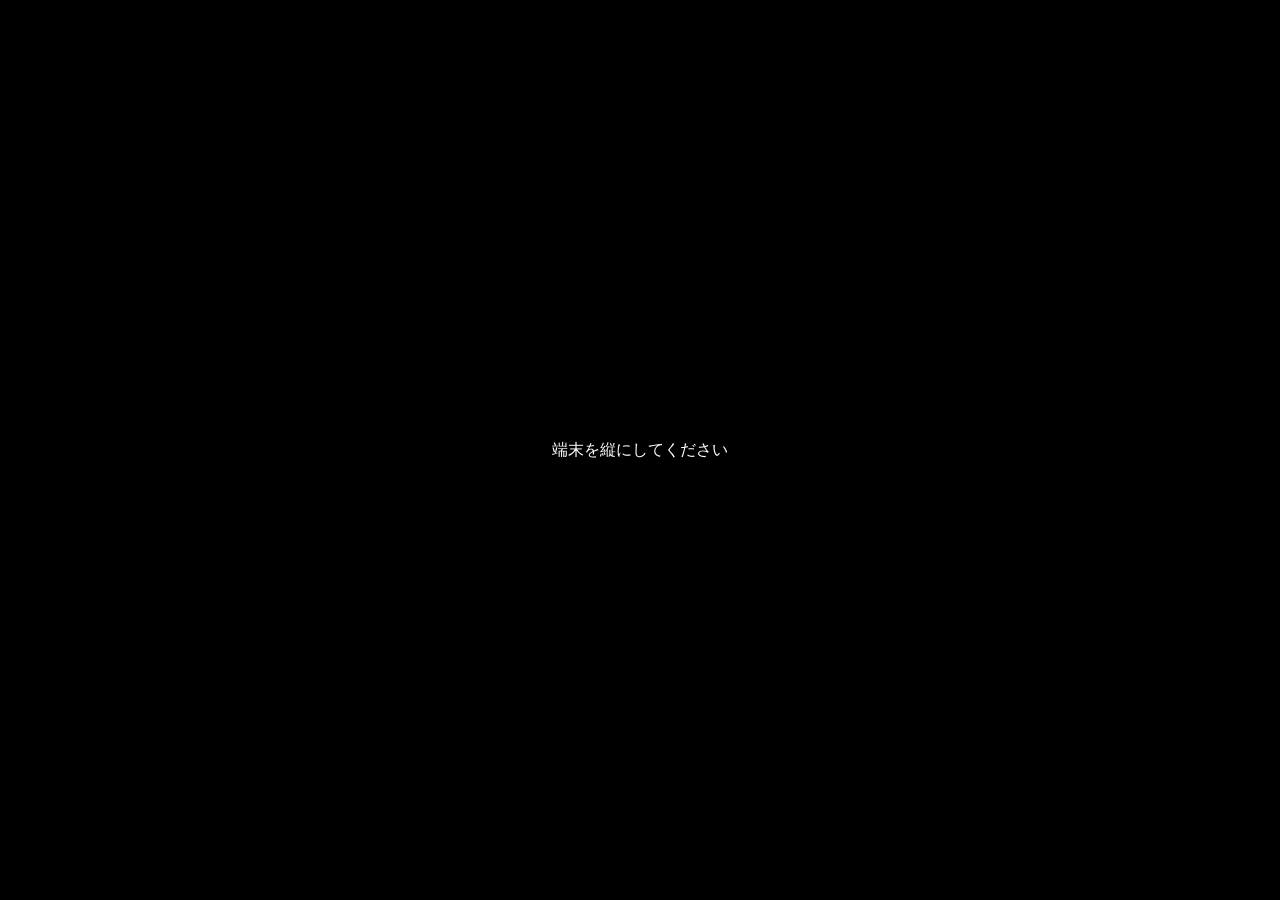
==== commit e73675f8: "Add files via upload" ====
--- a/admin.html
+++ b/admin.html
@@ -5,8 +5,8 @@
   <meta name="viewport" content="width=device-width,initial-scale=1,viewport-fit=cover,user-scalable=no">
   <meta name="theme-color" content="#050505">
   <title>おたく場ギルド 管理画面</title>
-  <link rel="stylesheet" href="css/main.css?v=3.0-stable-direct">
-  <link rel="stylesheet" href="css/admin.css?v=3.0-stable-direct">
+  <link rel="stylesheet" href="main.css?v=4.0">
+  <link rel="stylesheet" href="admin.css?v=4.0">
 </head>
 <body>
   <div class="admin-bg"></div>
@@ -30,8 +30,8 @@
     <section class="panel admin-content" id="adminContent"></section>
     <div id="toast" class="toast"></div>
   </main>
-  <script src="js/utils.js?v=3.0-stable-direct"></script>
-  <script src="js/storage.js?v=3.0-stable-direct"></script>
-  <script src="js/admin.js?v=3.0-stable-direct"></script>
+  <script src="utils.js?v=4.0"></script>
+  <script src="storage.js?v=4.0"></script>
+  <script src="admin.js?v=4.0"></script>
 </body>
 </html>
--- a/main.css
+++ b/main.css
@@ -0,0 +1,2 @@
+:root{--gold:#f6c84f;--white:#fff6df;--green:#73ff5f;--red:#ff6767;--blue:#8bd3ff;--line:rgba(246,200,79,.72);--panel:rgba(4,8,14,.72);--shadow:0 0 0 2px #1b1203,0 0 0 4px rgba(246,200,79,.72),0 10px 28px rgba(0,0,0,.48)}
+*{box-sizing:border-box;-webkit-tap-highlight-color:transparent}html,body{margin:0;width:100%;height:100%;overflow:hidden;background:#000;color:var(--white);font-family:"Hiragino Sans","Yu Gothic",Meiryo,monospace}button,input,textarea,select{font:inherit}button{color:inherit;cursor:pointer;border:0;background:none}input,textarea,select{color:var(--white);background:rgba(0,0,0,.62);border:2px solid var(--line);border-radius:8px;padding:10px;outline:none;width:100%}.app{position:relative;width:100vw;max-width:480px;height:100dvh;margin:0 auto;overflow:hidden;background:#000;isolation:isolate}.bg{position:absolute;inset:0;background:linear-gradient(to bottom,rgba(0,0,0,.08),rgba(0,0,0,.20) 55%,rgba(0,0,0,.75)),url("../assets/bg/background.jpg") center/cover no-repeat;z-index:-3}.scan{position:absolute;inset:0;pointer-events:none;z-index:5;background:repeating-linear-gradient(to bottom,rgba(255,255,255,.025),rgba(255,255,255,.025) 1px,transparent 2px,transparent 5px);opacity:.10}.screen{position:absolute;inset:0;display:none;padding:14px 12px calc(14px + env(safe-area-inset-bottom));animation:fadeIn .18s ease both}.screen.active{display:flex;flex-direction:column}.center{justify-content:center;align-items:center;text-align:center}.panel{background:linear-gradient(180deg,rgba(7,12,20,.66),rgba(0,3,8,.78));backdrop-filter:blur(2.5px);-webkit-backdrop-filter:blur(2.5px);border:3px solid rgba(255,246,223,.88);border-radius:12px;box-shadow:var(--shadow);padding:12px;position:relative}.window{width:100%;max-width:430px}.title-logo{font-size:30px;letter-spacing:1px;color:var(--gold);text-shadow:3px 3px 0 #000,0 0 18px rgba(246,200,79,.7);line-height:1.45;font-weight:900}.title-logo.small{font-size:24px}.subtitle{margin-top:20px;font-size:18px;text-shadow:2px 2px 0 #000}.row{display:flex;gap:10px}.row>*{flex:1}.choice{margin-top:18px}.btn{display:inline-flex;align-items:center;justify-content:center;gap:6px;min-height:44px;padding:10px 12px;border:3px solid var(--white);border-radius:9px;background:rgba(0,0,0,.74);box-shadow:inset 0 -4px 0 rgba(255,255,255,.08),0 4px 0 rgba(0,0,0,.45);text-shadow:2px 2px 0 #000}.btn:active{transform:translateY(2px)}.btn.gold{color:#1d1300;background:linear-gradient(#ffe58a,#c89225);text-shadow:none;border-color:#fff6c8;font-weight:800}.btn.green{color:#051b00;background:linear-gradient(#9cff8b,#37b72a);text-shadow:none;border-color:#d9ffd4;font-weight:800}.btn.red{background:linear-gradient(#5b1111,#210000);border-color:#ffaaaa;color:#ffd6d6}.btn.small{min-height:32px;padding:5px 8px;font-size:12px;border-width:2px}.admin-link{width:100%;border-color:var(--blue);color:var(--blue);font-weight:900;background:rgba(0,0,0,.72)}.mt{margin-top:12px}.tiny{font-size:12px;opacity:.78;line-height:1.5}.toast{position:absolute;left:14px;right:14px;bottom:calc(16px + env(safe-area-inset-bottom));z-index:60;display:none;background:rgba(0,0,0,.88);border:2px solid var(--gold);border-radius:12px;padding:12px;text-align:center}.toast.show{display:block;animation:pop .2s ease both}.modal{position:absolute;inset:0;z-index:20;background:rgba(0,0,0,.92);display:none;flex-direction:column;padding:14px}.modal.active{display:flex}.modal-head{display:flex;align-items:center;gap:8px;margin-bottom:10px}.modal-head h2{flex:1;margin:0;color:var(--gold);font-size:20px;text-shadow:2px 2px 0 #000}.scroll{flex:1;overflow:auto;padding:3px}.confirm-text{white-space:pre-wrap;line-height:1.65}.rpg{height:100%;display:flex;flex-direction:column;gap:10px}.hud{display:grid;grid-template-columns:1fr 1fr;gap:8px;order:0}.hud-card{padding:10px}.hud-title{font-size:12px;color:var(--gold)}.hud-main{font-size:15px;font-weight:900;white-space:nowrap;overflow:hidden;text-overflow:ellipsis}.hpbar{height:12px;border:1px solid var(--white);background:#260000;border-radius:999px;overflow:hidden;margin-top:5px}.hpfill{height:100%;background:linear-gradient(90deg,#73ff5f,#f6c84f);transition:width 1.1s ease}.categories{display:grid;grid-template-columns:repeat(2,1fr);gap:8px;order:3}.categories .btn{font-size:14px}.checkout-main{order:4;width:100%}.notice{border-color:var(--gold)}#noticeBox{order:-1}.hidden{display:none!important}.combat-lock{pointer-events:none;filter:grayscale(.15)}@keyframes fadeIn{from{opacity:0;filter:blur(2px)}to{opacity:1;filter:blur(0)}}@keyframes pop{from{transform:translateY(10px) scale(.98);opacity:0}to{transform:translateY(0) scale(1);opacity:1}}@media (min-width:700px){body:before{content:"スマホ縦画面専用アプリです";position:fixed;inset:0;display:flex;align-items:center;justify-content:center;background:#000;color:#fff;z-index:99999}.app{display:none}}@media (orientation:landscape){body:before{content:"端末を縦にしてください";position:fixed;inset:0;display:flex;align-items:center;justify-content:center;background:#000;color:#fff;z-index:99999}.app{display:none}}
--- a/admin.css
+++ b/admin.css
@@ -0,0 +1,39 @@
+html,body{overflow:auto;min-height:100%;height:auto}
+.admin-bg{position:fixed;inset:0;background:linear-gradient(rgba(0,0,0,.72),rgba(0,0,0,.88)),url("background.jpg") center/cover no-repeat;z-index:-1}
+.login-wrap{min-height:100dvh;display:flex;align-items:center;justify-content:center;padding:20px}
+.login-card{width:min(430px,94vw)}
+.login-card h1,.admin-head h1{color:var(--gold);text-shadow:2px 2px #000}
+.admin-app{width:min(1100px,100%);margin:0 auto;padding:14px}
+.admin-head{display:flex;gap:8px;align-items:center;margin-bottom:12px}
+.admin-head h1{flex:1;margin:0;font-size:22px}.admin-tabs{display:grid;grid-template-columns:repeat(4,1fr);gap:8px;margin-bottom:12px}
+.tab{border:2px solid var(--white);border-radius:10px;background:rgba(0,0,0,.65);padding:10px 6px;text-shadow:1px 1px #000}
+.tab.active{background:linear-gradient(#ffe58a,#c89225);color:#1d1300;text-shadow:none;font-weight:900}
+.admin-content{min-height:60dvh}.toolbar{display:flex;gap:8px;flex-wrap:wrap;margin:10px 0}
+.json-box{width:100%;min-height:54dvh;font-size:12px;line-height:1.45;white-space:pre;font-family:ui-monospace,SFMono-Regular,Menlo,monospace}
+.grid{display:grid;grid-template-columns:repeat(2,1fr);gap:10px}
+.admin-card{border:1px solid rgba(246,200,79,.45);border-radius:12px;background:rgba(0,0,0,.35);padding:10px}
+.admin-card-title{font-weight:900;color:var(--gold);margin-bottom:8px}
+.badge{display:inline-block;border:1px solid var(--line);border-radius:999px;padding:3px 8px;font-size:12px;color:var(--gold);background:rgba(0,0,0,.35)}
+.searchbar input{min-width:220px;flex:1}
+.category-list,.customer-list,.sales-list,.monster-list{display:grid;gap:12px;margin-top:10px}
+.category-block{border:1px solid rgba(246,200,79,.5);border-radius:14px;background:rgba(0,0,0,.25);overflow:hidden}
+.category-head{width:100%;display:flex;align-items:center;justify-content:space-between;gap:10px;padding:12px;border:0;border-bottom:1px solid rgba(246,200,79,.35);background:rgba(0,0,0,.55);color:var(--gold);font-weight:900;text-align:left}
+.category-head b{color:var(--green)}.category-toggle{border:1px solid rgba(255,246,223,.7);border-radius:999px;padding:3px 9px;color:var(--white);font-size:12px;white-space:nowrap}
+.category-body{display:none;padding:10px}.category-block.open .category-body{display:grid;gap:10px}
+.product-edit-card,.customer-card,.sale-card,.monster-card{display:grid;gap:8px}
+.product-edit-card label,.customer-card label,.sale-card label,.monster-card label{display:grid;gap:4px;font-size:12px;color:var(--gold)}
+.product-edit-card textarea,.customer-card textarea,.sale-card textarea,.monster-card textarea{min-height:62px}
+.check-row{display:flex!important;grid-template-columns:none!important;align-items:center;gap:8px;color:var(--white)!important}.check-row input{width:auto}
+.customer-head{display:flex;align-items:center;justify-content:space-between;gap:8px;flex-wrap:wrap}
+.customer-mini-grid,.monster-mini-grid{display:grid;grid-template-columns:repeat(2,1fr);gap:8px}
+.wide-label{grid-column:1/-1}.billbox{margin-top:8px;padding:10px;border:1px solid rgba(246,200,79,.45);border-radius:10px;background:rgba(0,0,0,.35)}
+.empty{padding:16px;text-align:center;opacity:.75;line-height:1.7}
+@media(max-width:720px){.admin-tabs{grid-template-columns:repeat(2,1fr)}.grid{grid-template-columns:1fr}.admin-head{flex-wrap:wrap}.admin-head h1{flex-basis:100%}.customer-mini-grid,.monster-mini-grid{grid-template-columns:1fr}}
+.notice-admin textarea{min-height:100px}
+.big-num{font-size:24px;font-weight:900;color:var(--gold);text-shadow:2px 2px #000;margin:6px 0}
+.sales-summary{margin:10px 0}
+.sales-table{width:100%;border-collapse:collapse;font-size:13px}
+.sales-table th,.sales-table td{border-bottom:1px solid rgba(246,200,79,.28);padding:7px 4px;text-align:left}
+.sales-table th{color:var(--gold)}
+.sales-table td:nth-child(2),.sales-table td:nth-child(3){text-align:right}
+.sales-table input[type="number"]{width:90px}.sales-table label{display:inline-flex;align-items:center;gap:4px;margin:0}.big-num{font-size:24px;font-weight:900;color:var(--gold);margin:8px 0}.sales-summary{grid-template-columns:repeat(2,minmax(0,1fr));gap:8px}.sales-summary>div{padding:8px;border:1px solid rgba(246,200,79,.35);border-radius:8px;background:rgba(0,0,0,.25)}
